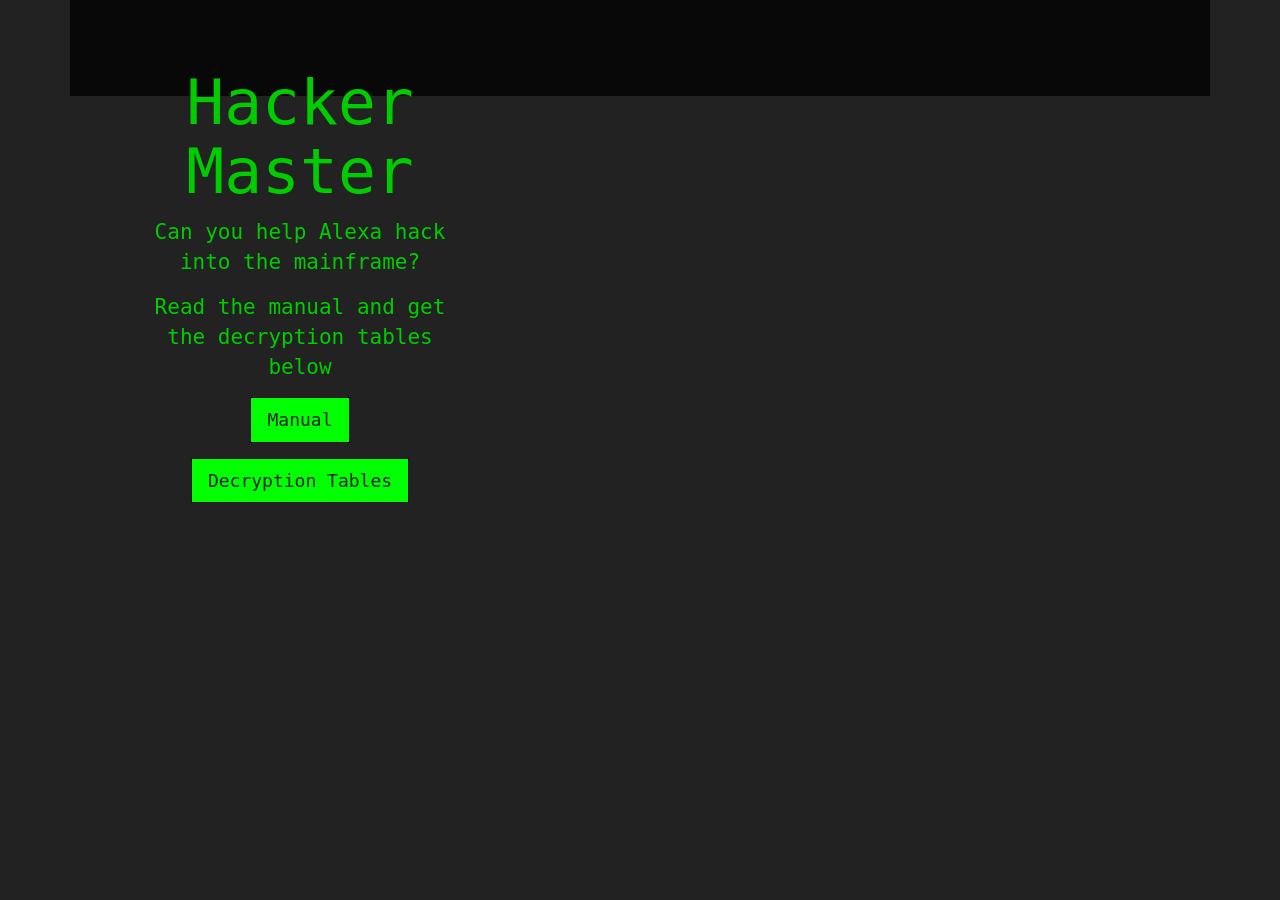
==== website/index.html @ a7579651 "ready to go" ====
<!doctype html>
<html lang="en">
  <head>
    <title>Hacker Master</title>
    <!-- Required meta tags -->
    <meta charset="utf-8">
    <meta name="viewport" content="width=device-width, initial-scale=1, shrink-to-fit=no">

    <!-- Bootstrap CSS -->
    <!--<link rel="stylesheet" href="https://maxcdn.bootstrapcdn.com/bootstrap/4.0.0-beta.2/css/bootstrap.min.css" integrity="sha384-PsH8R72JQ3SOdhVi3uxftmaW6Vc51MKb0q5P2rRUpPvrszuE4W1povHYgTpBfshb" crossorigin="anonymous">-->
    <link href="css/hacker.css" rel="stylesheet">
  </head>
  <body>
    <div class="container">
        <!-- Jumbotron -->
        <div class="jumbotron">
          <div class="col-md-4 text-center"> 
            <h1>Hacker Master</h1>
            <p>Can you help Alexa hack into the mainframe?</p>
            <p>Read the manual and get the decryption tables below</p>
            <p> 
                <a class="btn btn-lg btn-primary" href="https://s3.amazonaws.com/playhackermaster.com/manual.pdf" role="button">Manual</a>
            </p>
            <p> 
                <a class="btn btn-lg btn-primary" href="https://s3.amazonaws.com/playhackermaster.com/decryption_tables.png" role="button">Decryption Tables</a>
            </p>

          </div>
        </div>

    </div>

    <!-- Optional JavaScript -->
    <!-- jQuery first, then Popper.js, then Bootstrap JS -->
    <script src="https://code.jquery.com/jquery-3.2.1.slim.min.js" integrity="sha384-KJ3o2DKtIkvYIK3UENzmM7KCkRr/rE9/Qpg6aAZGJwFDMVNA/GpGFF93hXpG5KkN" crossorigin="anonymous"></script>
    <script src="https://cdnjs.cloudflare.com/ajax/libs/popper.js/1.12.3/umd/popper.min.js" integrity="sha384-vFJXuSJphROIrBnz7yo7oB41mKfc8JzQZiCq4NCceLEaO4IHwicKwpJf9c9IpFgh" crossorigin="anonymous"></script>
    <script src="https://maxcdn.bootstrapcdn.com/bootstrap/4.0.0-beta.2/js/bootstrap.min.js" integrity="sha384-alpBpkh1PFOepccYVYDB4do5UnbKysX5WZXm3XxPqe5iKTfUKjNkCk9SaVuEZflJ" crossorigin="anonymous"></script>
  </body>
</html>
---- website/css/hacker.css ----
html{font-family:sans-serif;-ms-text-size-adjust:100%;-webkit-text-size-adjust:100%}
body{margin:0}
article,aside,details,figcaption,figure,footer,header,hgroup,main,menu,nav,section,summary{display:block}
audio,canvas,progress,video{display:inline-block;vertical-align:baseline}
audio:not([controls]){display:none;height:0}
[hidden],template{display:none}
a{background-color:transparent}
a:active,a:hover{outline:0}
abbr[title]{border-bottom:1px dotted}
b,strong{font-weight:bold}
dfn{font-style:italic}
h1{font-size:2em;margin:.67em 0}
mark{background:#ff0;color:#000}
small{font-size:80%}
sub,sup{font-size:75%;line-height:0;position:relative;vertical-align:baseline}
sup{top:-0.5em}
sub{bottom:-0.25em}
img{border:0}
svg:not(:root){overflow:hidden}
figure{margin:1em 40px}
hr{-moz-box-sizing:content-box;box-sizing:content-box;height:0}
pre{overflow:auto}
code,kbd,pre,samp{font-family:monospace,monospace;font-size:1em}
button,input,optgroup,select,textarea{color:inherit;font:inherit;margin:0}
button{overflow:visible}
button,select{text-transform:none}
button,html input[type="button"],input[type="reset"],input[type="submit"]{-webkit-appearance:button;cursor:pointer}
button[disabled],html input[disabled]{cursor:default}
button::-moz-focus-inner,input::-moz-focus-inner{border:0;padding:0}
input{line-height:normal}
input[type="checkbox"],input[type="radio"]{box-sizing:border-box;padding:0}
input[type="number"]::-webkit-inner-spin-button,input[type="number"]::-webkit-outer-spin-button{height:auto}
input[type="search"]{-webkit-appearance:textfield;-moz-box-sizing:content-box;-webkit-box-sizing:content-box;box-sizing:content-box}
input[type="search"]::-webkit-search-cancel-button,input[type="search"]::-webkit-search-decoration{-webkit-appearance:none}
fieldset{border:1px solid #c0c0c0;margin:0 2px;padding:.35em .625em .75em}
legend{border:0;padding:0}
textarea{overflow:auto}
optgroup{font-weight:bold}
table{border-collapse:collapse;border-spacing:0}
td,th{padding:0}
@media print{*,*:before,*:after{background:transparent !important;color:#000 !important;box-shadow:none !important;text-shadow:none !important} a,a:visited{text-decoration:underline} a[href]:after{content:" (" attr(href) ")"} abbr[title]:after{content:" (" attr(title) ")"} a[href^="#"]:after,a[href^="javascript:"]:after{content:""} pre,blockquote{border:1px solid #999;page-break-inside:avoid} thead{display:table-header-group} tr,img{page-break-inside:avoid} img{max-width:100% !important} p,h2,h3{orphans:3;widows:3} h2,h3{page-break-after:avoid} select{background:#fff !important} .navbar{display:none} .btn>.caret,.dropup>.btn>.caret{border-top-color:#000 !important} .label{border:1px solid #000} .table{border-collapse:collapse !important}.table td,.table th{background-color:#fff !important} .table-bordered th,.table-bordered td{border:1px solid #ddd !important}}@font-face{font-family:'Glyphicons Halflings';src:url('../fonts/glyphicons-halflings-regular.eot');src:url('../fonts/glyphicons-halflings-regular.eot?#iefix') format('embedded-opentype'),url('../fonts/glyphicons-halflings-regular.woff2') format('woff2'),url('../fonts/glyphicons-halflings-regular.woff') format('woff'),url('../fonts/glyphicons-halflings-regular.ttf') format('truetype'),url('../fonts/glyphicons-halflings-regular.svg#glyphicons_halflingsregular') format('svg')}.glyphicon{position:relative;top:1px;display:inline-block;font-family:'Glyphicons Halflings';font-style:normal;font-weight:normal;line-height:1;-webkit-font-smoothing:antialiased;-moz-osx-font-smoothing:grayscale}
.glyphicon-asterisk:before{content:"\2a"}
.glyphicon-plus:before{content:"\2b"}
.glyphicon-euro:before,.glyphicon-eur:before{content:"\20ac"}
.glyphicon-minus:before{content:"\2212"}
.glyphicon-cloud:before{content:"\2601"}
.glyphicon-envelope:before{content:"\2709"}
.glyphicon-pencil:before{content:"\270f"}
.glyphicon-glass:before{content:"\e001"}
.glyphicon-music:before{content:"\e002"}
.glyphicon-search:before{content:"\e003"}
.glyphicon-heart:before{content:"\e005"}
.glyphicon-star:before{content:"\e006"}
.glyphicon-star-empty:before{content:"\e007"}
.glyphicon-user:before{content:"\e008"}
.glyphicon-film:before{content:"\e009"}
.glyphicon-th-large:before{content:"\e010"}
.glyphicon-th:before{content:"\e011"}
.glyphicon-th-list:before{content:"\e012"}
.glyphicon-ok:before{content:"\e013"}
.glyphicon-remove:before{content:"\e014"}
.glyphicon-zoom-in:before{content:"\e015"}
.glyphicon-zoom-out:before{content:"\e016"}
.glyphicon-off:before{content:"\e017"}
.glyphicon-signal:before{content:"\e018"}
.glyphicon-cog:before{content:"\e019"}
.glyphicon-trash:before{content:"\e020"}
.glyphicon-home:before{content:"\e021"}
.glyphicon-file:before{content:"\e022"}
.glyphicon-time:before{content:"\e023"}
.glyphicon-road:before{content:"\e024"}
.glyphicon-download-alt:before{content:"\e025"}
.glyphicon-download:before{content:"\e026"}
.glyphicon-upload:before{content:"\e027"}
.glyphicon-inbox:before{content:"\e028"}
.glyphicon-play-circle:before{content:"\e029"}
.glyphicon-repeat:before{content:"\e030"}
.glyphicon-refresh:before{content:"\e031"}
.glyphicon-list-alt:before{content:"\e032"}
.glyphicon-lock:before{content:"\e033"}
.glyphicon-flag:before{content:"\e034"}
.glyphicon-headphones:before{content:"\e035"}
.glyphicon-volume-off:before{content:"\e036"}
.glyphicon-volume-down:before{content:"\e037"}
.glyphicon-volume-up:before{content:"\e038"}
.glyphicon-qrcode:before{content:"\e039"}
.glyphicon-barcode:before{content:"\e040"}
.glyphicon-tag:before{content:"\e041"}
.glyphicon-tags:before{content:"\e042"}
.glyphicon-book:before{content:"\e043"}
.glyphicon-bookmark:before{content:"\e044"}
.glyphicon-print:before{content:"\e045"}
.glyphicon-camera:before{content:"\e046"}
.glyphicon-font:before{content:"\e047"}
.glyphicon-bold:before{content:"\e048"}
.glyphicon-italic:before{content:"\e049"}
.glyphicon-text-height:before{content:"\e050"}
.glyphicon-text-width:before{content:"\e051"}
.glyphicon-align-left:before{content:"\e052"}
.glyphicon-align-center:before{content:"\e053"}
.glyphicon-align-right:before{content:"\e054"}
.glyphicon-align-justify:before{content:"\e055"}
.glyphicon-list:before{content:"\e056"}
.glyphicon-indent-left:before{content:"\e057"}
.glyphicon-indent-right:before{content:"\e058"}
.glyphicon-facetime-video:before{content:"\e059"}
.glyphicon-picture:before{content:"\e060"}
.glyphicon-map-marker:before{content:"\e062"}
.glyphicon-adjust:before{content:"\e063"}
.glyphicon-tint:before{content:"\e064"}
.glyphicon-edit:before{content:"\e065"}
.glyphicon-share:before{content:"\e066"}
.glyphicon-check:before{content:"\e067"}
.glyphicon-move:before{content:"\e068"}
.glyphicon-step-backward:before{content:"\e069"}
.glyphicon-fast-backward:before{content:"\e070"}
.glyphicon-backward:before{content:"\e071"}
.glyphicon-play:before{content:"\e072"}
.glyphicon-pause:before{content:"\e073"}
.glyphicon-stop:before{content:"\e074"}
.glyphicon-forward:before{content:"\e075"}
.glyphicon-fast-forward:before{content:"\e076"}
.glyphicon-step-forward:before{content:"\e077"}
.glyphicon-eject:before{content:"\e078"}
.glyphicon-chevron-left:before{content:"\e079"}
.glyphicon-chevron-right:before{content:"\e080"}
.glyphicon-plus-sign:before{content:"\e081"}
.glyphicon-minus-sign:before{content:"\e082"}
.glyphicon-remove-sign:before{content:"\e083"}
.glyphicon-ok-sign:before{content:"\e084"}
.glyphicon-question-sign:before{content:"\e085"}
.glyphicon-info-sign:before{content:"\e086"}
.glyphicon-screenshot:before{content:"\e087"}
.glyphicon-remove-circle:before{content:"\e088"}
.glyphicon-ok-circle:before{content:"\e089"}
.glyphicon-ban-circle:before{content:"\e090"}
.glyphicon-arrow-left:before{content:"\e091"}
.glyphicon-arrow-right:before{content:"\e092"}
.glyphicon-arrow-up:before{content:"\e093"}
.glyphicon-arrow-down:before{content:"\e094"}
.glyphicon-share-alt:before{content:"\e095"}
.glyphicon-resize-full:before{content:"\e096"}
.glyphicon-resize-small:before{content:"\e097"}
.glyphicon-exclamation-sign:before{content:"\e101"}
.glyphicon-gift:before{content:"\e102"}
.glyphicon-leaf:before{content:"\e103"}
.glyphicon-fire:before{content:"\e104"}
.glyphicon-eye-open:before{content:"\e105"}
.glyphicon-eye-close:before{content:"\e106"}
.glyphicon-warning-sign:before{content:"\e107"}
.glyphicon-plane:before{content:"\e108"}
.glyphicon-calendar:before{content:"\e109"}
.glyphicon-random:before{content:"\e110"}
.glyphicon-comment:before{content:"\e111"}
.glyphicon-magnet:before{content:"\e112"}
.glyphicon-chevron-up:before{content:"\e113"}
.glyphicon-chevron-down:before{content:"\e114"}
.glyphicon-retweet:before{content:"\e115"}
.glyphicon-shopping-cart:before{content:"\e116"}
.glyphicon-folder-close:before{content:"\e117"}
.glyphicon-folder-open:before{content:"\e118"}
.glyphicon-resize-vertical:before{content:"\e119"}
.glyphicon-resize-horizontal:before{content:"\e120"}
.glyphicon-hdd:before{content:"\e121"}
.glyphicon-bullhorn:before{content:"\e122"}
.glyphicon-bell:before{content:"\e123"}
.glyphicon-certificate:before{content:"\e124"}
.glyphicon-thumbs-up:before{content:"\e125"}
.glyphicon-thumbs-down:before{content:"\e126"}
.glyphicon-hand-right:before{content:"\e127"}
.glyphicon-hand-left:before{content:"\e128"}
.glyphicon-hand-up:before{content:"\e129"}
.glyphicon-hand-down:before{content:"\e130"}
.glyphicon-circle-arrow-right:before{content:"\e131"}
.glyphicon-circle-arrow-left:before{content:"\e132"}
.glyphicon-circle-arrow-up:before{content:"\e133"}
.glyphicon-circle-arrow-down:before{content:"\e134"}
.glyphicon-globe:before{content:"\e135"}
.glyphicon-wrench:before{content:"\e136"}
.glyphicon-tasks:before{content:"\e137"}
.glyphicon-filter:before{content:"\e138"}
.glyphicon-briefcase:before{content:"\e139"}
.glyphicon-fullscreen:before{content:"\e140"}
.glyphicon-dashboard:before{content:"\e141"}
.glyphicon-paperclip:before{content:"\e142"}
.glyphicon-heart-empty:before{content:"\e143"}
.glyphicon-link:before{content:"\e144"}
.glyphicon-phone:before{content:"\e145"}
.glyphicon-pushpin:before{content:"\e146"}
.glyphicon-usd:before{content:"\e148"}
.glyphicon-gbp:before{content:"\e149"}
.glyphicon-sort:before{content:"\e150"}
.glyphicon-sort-by-alphabet:before{content:"\e151"}
.glyphicon-sort-by-alphabet-alt:before{content:"\e152"}
.glyphicon-sort-by-order:before{content:"\e153"}
.glyphicon-sort-by-order-alt:before{content:"\e154"}
.glyphicon-sort-by-attributes:before{content:"\e155"}
.glyphicon-sort-by-attributes-alt:before{content:"\e156"}
.glyphicon-unchecked:before{content:"\e157"}
.glyphicon-expand:before{content:"\e158"}
.glyphicon-collapse-down:before{content:"\e159"}
.glyphicon-collapse-up:before{content:"\e160"}
.glyphicon-log-in:before{content:"\e161"}
.glyphicon-flash:before{content:"\e162"}
.glyphicon-log-out:before{content:"\e163"}
.glyphicon-new-window:before{content:"\e164"}
.glyphicon-record:before{content:"\e165"}
.glyphicon-save:before{content:"\e166"}
.glyphicon-open:before{content:"\e167"}
.glyphicon-saved:before{content:"\e168"}
.glyphicon-import:before{content:"\e169"}
.glyphicon-export:before{content:"\e170"}
.glyphicon-send:before{content:"\e171"}
.glyphicon-floppy-disk:before{content:"\e172"}
.glyphicon-floppy-saved:before{content:"\e173"}
.glyphicon-floppy-remove:before{content:"\e174"}
.glyphicon-floppy-save:before{content:"\e175"}
.glyphicon-floppy-open:before{content:"\e176"}
.glyphicon-credit-card:before{content:"\e177"}
.glyphicon-transfer:before{content:"\e178"}
.glyphicon-cutlery:before{content:"\e179"}
.glyphicon-header:before{content:"\e180"}
.glyphicon-compressed:before{content:"\e181"}
.glyphicon-earphone:before{content:"\e182"}
.glyphicon-phone-alt:before{content:"\e183"}
.glyphicon-tower:before{content:"\e184"}
.glyphicon-stats:before{content:"\e185"}
.glyphicon-sd-video:before{content:"\e186"}
.glyphicon-hd-video:before{content:"\e187"}
.glyphicon-subtitles:before{content:"\e188"}
.glyphicon-sound-stereo:before{content:"\e189"}
.glyphicon-sound-dolby:before{content:"\e190"}
.glyphicon-sound-5-1:before{content:"\e191"}
.glyphicon-sound-6-1:before{content:"\e192"}
.glyphicon-sound-7-1:before{content:"\e193"}
.glyphicon-copyright-mark:before{content:"\e194"}
.glyphicon-registration-mark:before{content:"\e195"}
.glyphicon-cloud-download:before{content:"\e197"}
.glyphicon-cloud-upload:before{content:"\e198"}
.glyphicon-tree-conifer:before{content:"\e199"}
.glyphicon-tree-deciduous:before{content:"\e200"}
.glyphicon-cd:before{content:"\e201"}
.glyphicon-save-file:before{content:"\e202"}
.glyphicon-open-file:before{content:"\e203"}
.glyphicon-level-up:before{content:"\e204"}
.glyphicon-copy:before{content:"\e205"}
.glyphicon-paste:before{content:"\e206"}
.glyphicon-alert:before{content:"\e209"}
.glyphicon-equalizer:before{content:"\e210"}
.glyphicon-king:before{content:"\e211"}
.glyphicon-queen:before{content:"\e212"}
.glyphicon-pawn:before{content:"\e213"}
.glyphicon-bishop:before{content:"\e214"}
.glyphicon-knight:before{content:"\e215"}
.glyphicon-baby-formula:before{content:"\e216"}
.glyphicon-tent:before{content:"\26fa"}
.glyphicon-blackboard:before{content:"\e218"}
.glyphicon-bed:before{content:"\e219"}
.glyphicon-apple:before{content:"\f8ff"}
.glyphicon-erase:before{content:"\e221"}
.glyphicon-hourglass:before{content:"\231b"}
.glyphicon-lamp:before{content:"\e223"}
.glyphicon-duplicate:before{content:"\e224"}
.glyphicon-piggy-bank:before{content:"\e225"}
.glyphicon-scissors:before{content:"\e226"}
.glyphicon-bitcoin:before{content:"\e227"}
.glyphicon-btc:before{content:"\e227"}
.glyphicon-xbt:before{content:"\e227"}
.glyphicon-yen:before{content:"\00a5"}
.glyphicon-jpy:before{content:"\00a5"}
.glyphicon-ruble:before{content:"\20bd"}
.glyphicon-rub:before{content:"\20bd"}
.glyphicon-scale:before{content:"\e230"}
.glyphicon-ice-lolly:before{content:"\e231"}
.glyphicon-ice-lolly-tasted:before{content:"\e232"}
.glyphicon-education:before{content:"\e233"}
.glyphicon-option-horizontal:before{content:"\e234"}
.glyphicon-option-vertical:before{content:"\e235"}
.glyphicon-menu-hamburger:before{content:"\e236"}
.glyphicon-modal-window:before{content:"\e237"}
.glyphicon-oil:before{content:"\e238"}
.glyphicon-grain:before{content:"\e239"}
.glyphicon-sunglasses:before{content:"\e240"}
.glyphicon-text-size:before{content:"\e241"}
.glyphicon-text-color:before{content:"\e242"}
.glyphicon-text-background:before{content:"\e243"}
.glyphicon-object-align-top:before{content:"\e244"}
.glyphicon-object-align-bottom:before{content:"\e245"}
.glyphicon-object-align-horizontal:before{content:"\e246"}
.glyphicon-object-align-left:before{content:"\e247"}
.glyphicon-object-align-vertical:before{content:"\e248"}
.glyphicon-object-align-right:before{content:"\e249"}
.glyphicon-triangle-right:before{content:"\e250"}
.glyphicon-triangle-left:before{content:"\e251"}
.glyphicon-triangle-bottom:before{content:"\e252"}
.glyphicon-triangle-top:before{content:"\e253"}
.glyphicon-console:before{content:"\e254"}
.glyphicon-superscript:before{content:"\e255"}
.glyphicon-subscript:before{content:"\e256"}
.glyphicon-menu-left:before{content:"\e257"}
.glyphicon-menu-right:before{content:"\e258"}
.glyphicon-menu-down:before{content:"\e259"}
.glyphicon-menu-up:before{content:"\e260"}
*{-webkit-box-sizing:border-box;-moz-box-sizing:border-box;box-sizing:border-box}
*:before,*:after{-webkit-box-sizing:border-box;-moz-box-sizing:border-box;box-sizing:border-box}
html{font-size:10px;-webkit-tap-highlight-color:rgba(0,0,0,0)}
body{font-family:Monospace;font-size:14px;line-height:1.428571429;color:#0c0;background-color:#222}
input,button,select,textarea{font-family:inherit;font-size:inherit;line-height:inherit}
a{color:#0f0;text-decoration:none}a:hover,a:focus{color:#00b300;text-decoration:underline}
a:focus{outline:thin dotted;outline:5px auto -webkit-focus-ring-color;outline-offset:-2px}
figure{margin:0}
img{vertical-align:middle}
.img-responsive,.thumbnail>img,.thumbnail a>img,.carousel-inner>.item>img,.carousel-inner>.item>a>img{display:block;max-width:100%;height:auto}
.img-rounded{border-radius:0}
.img-thumbnail{padding:4px;line-height:1.428571429;background-color:#222;border:1px solid #ddd;border-radius:0;-webkit-transition:all .2s ease-in-out;-o-transition:all .2s ease-in-out;transition:all .2s ease-in-out;display:inline-block;max-width:100%;height:auto}
.img-circle{border-radius:50%}
hr{margin-top:20px;margin-bottom:20px;border:0;border-top:1px solid #3c3c3c}
.sr-only{position:absolute;width:1px;height:1px;margin:-1px;padding:0;overflow:hidden;clip:rect(0, 0, 0, 0);border:0}
.sr-only-focusable:active,.sr-only-focusable:focus{position:static;width:auto;height:auto;margin:0;overflow:visible;clip:auto}
[role="button"]{cursor:pointer}
h1,h2,h3,h4,h5,h6,.h1,.h2,.h3,.h4,.h5,.h6{font-family:Monospace;font-weight:500;line-height:1.1;color:inherit}h1 small,h2 small,h3 small,h4 small,h5 small,h6 small,.h1 small,.h2 small,.h3 small,.h4 small,.h5 small,.h6 small,h1 .small,h2 .small,h3 .small,h4 .small,h5 .small,h6 .small,.h1 .small,.h2 .small,.h3 .small,.h4 .small,.h5 .small,.h6 .small{font-weight:normal;line-height:1;color:#030}
h1,.h1,h2,.h2,h3,.h3{margin-top:20px;margin-bottom:10px}h1 small,.h1 small,h2 small,.h2 small,h3 small,.h3 small,h1 .small,.h1 .small,h2 .small,.h2 .small,h3 .small,.h3 .small{font-size:65%}
h4,.h4,h5,.h5,h6,.h6{margin-top:10px;margin-bottom:10px}h4 small,.h4 small,h5 small,.h5 small,h6 small,.h6 small,h4 .small,.h4 .small,h5 .small,.h5 .small,h6 .small,.h6 .small{font-size:75%}
h1,.h1{font-size:36px}
h2,.h2{font-size:30px}
h3,.h3{font-size:23px}
h4,.h4{font-size:17px}
h5,.h5{font-size:14px}
h6,.h6{font-size:11px}
p{margin:0 0 10px}
.lead{margin-bottom:20px;font-size:16px;font-weight:300;line-height:1.4}@media (min-width:768px){.lead{font-size:21px}}
small,.small{font-size:85%}
mark,.mark{background-color:#3c3c3c;padding:.2em}
.text-left{text-align:left}
.text-right{text-align:right}
.text-center{text-align:center}
.text-justify{text-align:justify}
.text-nowrap{white-space:nowrap}
.text-lowercase{text-transform:lowercase}
.text-uppercase{text-transform:uppercase}
.text-capitalize{text-transform:capitalize}
.text-muted{color:#030}
.text-primary{color:#0f0}a.text-primary:hover{color:#0c0}
.text-success{color:#0d0}a.text-success:hover{color:#0a0}
.text-info{color:#7d8cff}a.text-info:hover{color:#4a5fff}
.text-warning{color:#f4ff00}a.text-warning:hover{color:#c3cc00}
.text-danger{color:#d00}a.text-danger:hover{color:#a00}
.bg-primary{color:#fff;background-color:#0f0}a.bg-primary:hover{background-color:#0c0}
.bg-success{background-color:#3c3c3c}a.bg-success:hover{background-color:#222}
.bg-info{background-color:#3c3c3c}a.bg-info:hover{background-color:#222}
.bg-warning{background-color:#3c3c3c}a.bg-warning:hover{background-color:#222}
.bg-danger{background-color:#3c3c3c}a.bg-danger:hover{background-color:#222}
.page-header{padding-bottom:9px;margin:40px 0 20px;border-bottom:1px solid #030}
ul,ol{margin-top:0;margin-bottom:10px}ul ul,ol ul,ul ol,ol ol{margin-bottom:0}
.list-unstyled{padding-left:0;list-style:none}
.list-inline{padding-left:0;list-style:none;margin-left:-5px}.list-inline>li{display:inline-block;padding-left:5px;padding-right:5px}
dl{margin-top:0;margin-bottom:20px}
dt,dd{line-height:1.428571429}
dt{font-weight:bold}
dd{margin-left:0}
@media (min-width:768px){.dl-horizontal dt{float:left;width:160px;clear:left;text-align:right;overflow:hidden;text-overflow:ellipsis;white-space:nowrap} .dl-horizontal dd{margin-left:180px}}
abbr[title],abbr[data-original-title]{cursor:help;border-bottom:1px dotted #030}
.initialism{font-size:90%;text-transform:uppercase}
blockquote{padding:10px 20px;margin:0 0 20px;font-size:17.5px;border-left:5px solid #030}blockquote p:last-child,blockquote ul:last-child,blockquote ol:last-child{margin-bottom:0}
blockquote footer,blockquote small,blockquote .small{display:block;font-size:80%;line-height:1.428571429;color:#030}blockquote footer:before,blockquote small:before,blockquote .small:before{content:'\2014 \00A0'}
.blockquote-reverse,blockquote.pull-right{padding-right:15px;padding-left:0;border-right:5px solid #030;border-left:0;text-align:right}.blockquote-reverse footer:before,blockquote.pull-right footer:before,.blockquote-reverse small:before,blockquote.pull-right small:before,.blockquote-reverse .small:before,blockquote.pull-right .small:before{content:''}
.blockquote-reverse footer:after,blockquote.pull-right footer:after,.blockquote-reverse small:after,blockquote.pull-right small:after,.blockquote-reverse .small:after,blockquote.pull-right .small:after{content:'\00A0 \2014'}
address{margin-bottom:20px;font-style:normal;line-height:1.428571429}
code,kbd,pre,samp{font-family:Monospace}
code{padding:2px 4px;font-size:90%;color:#c7254e;background-color:#f9f2f4;border-radius:0}
kbd{padding:2px 4px;font-size:90%;color:#fff;background-color:#333;border-radius:0;box-shadow:inset 0 -1px 0 rgba(0,0,0,0.25)}kbd kbd{padding:0;font-size:100%;font-weight:bold;box-shadow:none}
pre{display:block;padding:9.5px;margin:0 0 10px;font-size:13px;line-height:1.428571429;word-break:break-all;word-wrap:break-word;color:#0c0;background-color:#f5f5f5;border:1px solid #ccc;border-radius:0}pre code{padding:0;font-size:inherit;color:inherit;white-space:pre-wrap;background-color:transparent;border-radius:0}
.pre-scrollable{max-height:340px;overflow-y:scroll}
.container{margin-right:auto;margin-left:auto;padding-left:15px;padding-right:15px}@media (min-width:768px){.container{width:750px}}@media (min-width:992px){.container{width:970px}}@media (min-width:1200px){.container{width:1170px}}
.container-fluid{margin-right:auto;margin-left:auto;padding-left:15px;padding-right:15px}
.row{margin-left:-15px;margin-right:-15px}
.col-xs-1, .col-sm-1, .col-md-1, .col-lg-1, .col-xs-2, .col-sm-2, .col-md-2, .col-lg-2, .col-xs-3, .col-sm-3, .col-md-3, .col-lg-3, .col-xs-4, .col-sm-4, .col-md-4, .col-lg-4, .col-xs-5, .col-sm-5, .col-md-5, .col-lg-5, .col-xs-6, .col-sm-6, .col-md-6, .col-lg-6, .col-xs-7, .col-sm-7, .col-md-7, .col-lg-7, .col-xs-8, .col-sm-8, .col-md-8, .col-lg-8, .col-xs-9, .col-sm-9, .col-md-9, .col-lg-9, .col-xs-10, .col-sm-10, .col-md-10, .col-lg-10, .col-xs-11, .col-sm-11, .col-md-11, .col-lg-11, .col-xs-12, .col-sm-12, .col-md-12, .col-lg-12{position:relative;min-height:1px;padding-left:15px;padding-right:15px}
.col-xs-1, .col-xs-2, .col-xs-3, .col-xs-4, .col-xs-5, .col-xs-6, .col-xs-7, .col-xs-8, .col-xs-9, .col-xs-10, .col-xs-11, .col-xs-12{float:left}
.col-xs-12{width:100%}
.col-xs-11{width:91.66666666666666%}
.col-xs-10{width:83.33333333333334%}
.col-xs-9{width:75%}
.col-xs-8{width:66.66666666666666%}
.col-xs-7{width:58.333333333333336%}
.col-xs-6{width:50%}
.col-xs-5{width:41.66666666666667%}
.col-xs-4{width:33.33333333333333%}
.col-xs-3{width:25%}
.col-xs-2{width:16.666666666666664%}
.col-xs-1{width:8.333333333333332%}
.col-xs-pull-12{right:100%}
.col-xs-pull-11{right:91.66666666666666%}
.col-xs-pull-10{right:83.33333333333334%}
.col-xs-pull-9{right:75%}
.col-xs-pull-8{right:66.66666666666666%}
.col-xs-pull-7{right:58.333333333333336%}
.col-xs-pull-6{right:50%}
.col-xs-pull-5{right:41.66666666666667%}
.col-xs-pull-4{right:33.33333333333333%}
.col-xs-pull-3{right:25%}
.col-xs-pull-2{right:16.666666666666664%}
.col-xs-pull-1{right:8.333333333333332%}
.col-xs-pull-0{right:auto}
.col-xs-push-12{left:100%}
.col-xs-push-11{left:91.66666666666666%}
.col-xs-push-10{left:83.33333333333334%}
.col-xs-push-9{left:75%}
.col-xs-push-8{left:66.66666666666666%}
.col-xs-push-7{left:58.333333333333336%}
.col-xs-push-6{left:50%}
.col-xs-push-5{left:41.66666666666667%}
.col-xs-push-4{left:33.33333333333333%}
.col-xs-push-3{left:25%}
.col-xs-push-2{left:16.666666666666664%}
.col-xs-push-1{left:8.333333333333332%}
.col-xs-push-0{left:auto}
.col-xs-offset-12{margin-left:100%}
.col-xs-offset-11{margin-left:91.66666666666666%}
.col-xs-offset-10{margin-left:83.33333333333334%}
.col-xs-offset-9{margin-left:75%}
.col-xs-offset-8{margin-left:66.66666666666666%}
.col-xs-offset-7{margin-left:58.333333333333336%}
.col-xs-offset-6{margin-left:50%}
.col-xs-offset-5{margin-left:41.66666666666667%}
.col-xs-offset-4{margin-left:33.33333333333333%}
.col-xs-offset-3{margin-left:25%}
.col-xs-offset-2{margin-left:16.666666666666664%}
.col-xs-offset-1{margin-left:8.333333333333332%}
.col-xs-offset-0{margin-left:0}
@media (min-width:768px){.col-sm-1, .col-sm-2, .col-sm-3, .col-sm-4, .col-sm-5, .col-sm-6, .col-sm-7, .col-sm-8, .col-sm-9, .col-sm-10, .col-sm-11, .col-sm-12{float:left} .col-sm-12{width:100%} .col-sm-11{width:91.66666666666666%} .col-sm-10{width:83.33333333333334%} .col-sm-9{width:75%} .col-sm-8{width:66.66666666666666%} .col-sm-7{width:58.333333333333336%} .col-sm-6{width:50%} .col-sm-5{width:41.66666666666667%} .col-sm-4{width:33.33333333333333%} .col-sm-3{width:25%} .col-sm-2{width:16.666666666666664%} .col-sm-1{width:8.333333333333332%} .col-sm-pull-12{right:100%} .col-sm-pull-11{right:91.66666666666666%} .col-sm-pull-10{right:83.33333333333334%} .col-sm-pull-9{right:75%} .col-sm-pull-8{right:66.66666666666666%} .col-sm-pull-7{right:58.333333333333336%} .col-sm-pull-6{right:50%} .col-sm-pull-5{right:41.66666666666667%} .col-sm-pull-4{right:33.33333333333333%} .col-sm-pull-3{right:25%} .col-sm-pull-2{right:16.666666666666664%} .col-sm-pull-1{right:8.333333333333332%} .col-sm-pull-0{right:auto} .col-sm-push-12{left:100%} .col-sm-push-11{left:91.66666666666666%} .col-sm-push-10{left:83.33333333333334%} .col-sm-push-9{left:75%} .col-sm-push-8{left:66.66666666666666%} .col-sm-push-7{left:58.333333333333336%} .col-sm-push-6{left:50%} .col-sm-push-5{left:41.66666666666667%} .col-sm-push-4{left:33.33333333333333%} .col-sm-push-3{left:25%} .col-sm-push-2{left:16.666666666666664%} .col-sm-push-1{left:8.333333333333332%} .col-sm-push-0{left:auto} .col-sm-offset-12{margin-left:100%} .col-sm-offset-11{margin-left:91.66666666666666%} .col-sm-offset-10{margin-left:83.33333333333334%} .col-sm-offset-9{margin-left:75%} .col-sm-offset-8{margin-left:66.66666666666666%} .col-sm-offset-7{margin-left:58.333333333333336%} .col-sm-offset-6{margin-left:50%} .col-sm-offset-5{margin-left:41.66666666666667%} .col-sm-offset-4{margin-left:33.33333333333333%} .col-sm-offset-3{margin-left:25%} .col-sm-offset-2{margin-left:16.666666666666664%} .col-sm-offset-1{margin-left:8.333333333333332%} .col-sm-offset-0{margin-left:0}}@media (min-width:992px){.col-md-1, .col-md-2, .col-md-3, .col-md-4, .col-md-5, .col-md-6, .col-md-7, .col-md-8, .col-md-9, .col-md-10, .col-md-11, .col-md-12{float:left} .col-md-12{width:100%} .col-md-11{width:91.66666666666666%} .col-md-10{width:83.33333333333334%} .col-md-9{width:75%} .col-md-8{width:66.66666666666666%} .col-md-7{width:58.333333333333336%} .col-md-6{width:50%} .col-md-5{width:41.66666666666667%} .col-md-4{width:33.33333333333333%} .col-md-3{width:25%} .col-md-2{width:16.666666666666664%} .col-md-1{width:8.333333333333332%} .col-md-pull-12{right:100%} .col-md-pull-11{right:91.66666666666666%} .col-md-pull-10{right:83.33333333333334%} .col-md-pull-9{right:75%} .col-md-pull-8{right:66.66666666666666%} .col-md-pull-7{right:58.333333333333336%} .col-md-pull-6{right:50%} .col-md-pull-5{right:41.66666666666667%} .col-md-pull-4{right:33.33333333333333%} .col-md-pull-3{right:25%} .col-md-pull-2{right:16.666666666666664%} .col-md-pull-1{right:8.333333333333332%} .col-md-pull-0{right:auto} .col-md-push-12{left:100%} .col-md-push-11{left:91.66666666666666%} .col-md-push-10{left:83.33333333333334%} .col-md-push-9{left:75%} .col-md-push-8{left:66.66666666666666%} .col-md-push-7{left:58.333333333333336%} .col-md-push-6{left:50%} .col-md-push-5{left:41.66666666666667%} .col-md-push-4{left:33.33333333333333%} .col-md-push-3{left:25%} .col-md-push-2{left:16.666666666666664%} .col-md-push-1{left:8.333333333333332%} .col-md-push-0{left:auto} .col-md-offset-12{margin-left:100%} .col-md-offset-11{margin-left:91.66666666666666%} .col-md-offset-10{margin-left:83.33333333333334%} .col-md-offset-9{margin-left:75%} .col-md-offset-8{margin-left:66.66666666666666%} .col-md-offset-7{margin-left:58.333333333333336%} .col-md-offset-6{margin-left:50%} .col-md-offset-5{margin-left:41.66666666666667%} .col-md-offset-4{margin-left:33.33333333333333%} .col-md-offset-3{margin-left:25%} .col-md-offset-2{margin-left:16.666666666666664%} .col-md-offset-1{margin-left:8.333333333333332%} .col-md-offset-0{margin-left:0}}@media (min-width:1200px){.col-lg-1, .col-lg-2, .col-lg-3, .col-lg-4, .col-lg-5, .col-lg-6, .col-lg-7, .col-lg-8, .col-lg-9, .col-lg-10, .col-lg-11, .col-lg-12{float:left} .col-lg-12{width:100%} .col-lg-11{width:91.66666666666666%} .col-lg-10{width:83.33333333333334%} .col-lg-9{width:75%} .col-lg-8{width:66.66666666666666%} .col-lg-7{width:58.333333333333336%} .col-lg-6{width:50%} .col-lg-5{width:41.66666666666667%} .col-lg-4{width:33.33333333333333%} .col-lg-3{width:25%} .col-lg-2{width:16.666666666666664%} .col-lg-1{width:8.333333333333332%} .col-lg-pull-12{right:100%} .col-lg-pull-11{right:91.66666666666666%} .col-lg-pull-10{right:83.33333333333334%} .col-lg-pull-9{right:75%} .col-lg-pull-8{right:66.66666666666666%} .col-lg-pull-7{right:58.333333333333336%} .col-lg-pull-6{right:50%} .col-lg-pull-5{right:41.66666666666667%} .col-lg-pull-4{right:33.33333333333333%} .col-lg-pull-3{right:25%} .col-lg-pull-2{right:16.666666666666664%} .col-lg-pull-1{right:8.333333333333332%} .col-lg-pull-0{right:auto} .col-lg-push-12{left:100%} .col-lg-push-11{left:91.66666666666666%} .col-lg-push-10{left:83.33333333333334%} .col-lg-push-9{left:75%} .col-lg-push-8{left:66.66666666666666%} .col-lg-push-7{left:58.333333333333336%} .col-lg-push-6{left:50%} .col-lg-push-5{left:41.66666666666667%} .col-lg-push-4{left:33.33333333333333%} .col-lg-push-3{left:25%} .col-lg-push-2{left:16.666666666666664%} .col-lg-push-1{left:8.333333333333332%} .col-lg-push-0{left:auto} .col-lg-offset-12{margin-left:100%} .col-lg-offset-11{margin-left:91.66666666666666%} .col-lg-offset-10{margin-left:83.33333333333334%} .col-lg-offset-9{margin-left:75%} .col-lg-offset-8{margin-left:66.66666666666666%} .col-lg-offset-7{margin-left:58.333333333333336%} .col-lg-offset-6{margin-left:50%} .col-lg-offset-5{margin-left:41.66666666666667%} .col-lg-offset-4{margin-left:33.33333333333333%} .col-lg-offset-3{margin-left:25%} .col-lg-offset-2{margin-left:16.666666666666664%} .col-lg-offset-1{margin-left:8.333333333333332%} .col-lg-offset-0{margin-left:0}}table{background-color:transparent}
caption{padding-top:8px;padding-bottom:8px;color:#030;text-align:left}
th{text-align:left}
.table{width:100%;max-width:100%;margin-bottom:20px}.table>thead>tr>th,.table>tbody>tr>th,.table>tfoot>tr>th,.table>thead>tr>td,.table>tbody>tr>td,.table>tfoot>tr>td{padding:8px;line-height:1.428571429;vertical-align:top;border-top:1px solid #444}
.table>thead>tr>th{vertical-align:bottom;border-bottom:2px solid #444}
.table>caption+thead>tr:first-child>th,.table>colgroup+thead>tr:first-child>th,.table>thead:first-child>tr:first-child>th,.table>caption+thead>tr:first-child>td,.table>colgroup+thead>tr:first-child>td,.table>thead:first-child>tr:first-child>td{border-top:0}
.table>tbody+tbody{border-top:2px solid #444}
.table .table{background-color:#222}
.table-condensed>thead>tr>th,.table-condensed>tbody>tr>th,.table-condensed>tfoot>tr>th,.table-condensed>thead>tr>td,.table-condensed>tbody>tr>td,.table-condensed>tfoot>tr>td{padding:5px}
.table-bordered{border:1px solid #444}.table-bordered>thead>tr>th,.table-bordered>tbody>tr>th,.table-bordered>tfoot>tr>th,.table-bordered>thead>tr>td,.table-bordered>tbody>tr>td,.table-bordered>tfoot>tr>td{border:1px solid #444}
.table-bordered>thead>tr>th,.table-bordered>thead>tr>td{border-bottom-width:2px}
.table-striped>tbody>tr:nth-of-type(odd){background-color:#080808}
.table-hover>tbody>tr:hover{background-color:#030}
table col[class*="col-"]{position:static;float:none;display:table-column}
table td[class*="col-"],table th[class*="col-"]{position:static;float:none;display:table-cell}
.table>thead>tr>td.active,.table>tbody>tr>td.active,.table>tfoot>tr>td.active,.table>thead>tr>th.active,.table>tbody>tr>th.active,.table>tfoot>tr>th.active,.table>thead>tr.active>td,.table>tbody>tr.active>td,.table>tfoot>tr.active>td,.table>thead>tr.active>th,.table>tbody>tr.active>th,.table>tfoot>tr.active>th{background-color:#030}
.table-hover>tbody>tr>td.active:hover,.table-hover>tbody>tr>th.active:hover,.table-hover>tbody>tr.active:hover>td,.table-hover>tbody>tr:hover>.active,.table-hover>tbody>tr.active:hover>th{background-color:#001900}
.table>thead>tr>td.success,.table>tbody>tr>td.success,.table>tfoot>tr>td.success,.table>thead>tr>th.success,.table>tbody>tr>th.success,.table>tfoot>tr>th.success,.table>thead>tr.success>td,.table>tbody>tr.success>td,.table>tfoot>tr.success>td,.table>thead>tr.success>th,.table>tbody>tr.success>th,.table>tfoot>tr.success>th{background-color:#3c3c3c}
.table-hover>tbody>tr>td.success:hover,.table-hover>tbody>tr>th.success:hover,.table-hover>tbody>tr.success:hover>td,.table-hover>tbody>tr:hover>.success,.table-hover>tbody>tr.success:hover>th{background-color:#2f2f2f}
.table>thead>tr>td.info,.table>tbody>tr>td.info,.table>tfoot>tr>td.info,.table>thead>tr>th.info,.table>tbody>tr>th.info,.table>tfoot>tr>th.info,.table>thead>tr.info>td,.table>tbody>tr.info>td,.table>tfoot>tr.info>td,.table>thead>tr.info>th,.table>tbody>tr.info>th,.table>tfoot>tr.info>th{background-color:#3c3c3c}
.table-hover>tbody>tr>td.info:hover,.table-hover>tbody>tr>th.info:hover,.table-hover>tbody>tr.info:hover>td,.table-hover>tbody>tr:hover>.info,.table-hover>tbody>tr.info:hover>th{background-color:#2f2f2f}
.table>thead>tr>td.warning,.table>tbody>tr>td.warning,.table>tfoot>tr>td.warning,.table>thead>tr>th.warning,.table>tbody>tr>th.warning,.table>tfoot>tr>th.warning,.table>thead>tr.warning>td,.table>tbody>tr.warning>td,.table>tfoot>tr.warning>td,.table>thead>tr.warning>th,.table>tbody>tr.warning>th,.table>tfoot>tr.warning>th{background-color:#3c3c3c}
.table-hover>tbody>tr>td.warning:hover,.table-hover>tbody>tr>th.warning:hover,.table-hover>tbody>tr.warning:hover>td,.table-hover>tbody>tr:hover>.warning,.table-hover>tbody>tr.warning:hover>th{background-color:#2f2f2f}
.table>thead>tr>td.danger,.table>tbody>tr>td.danger,.table>tfoot>tr>td.danger,.table>thead>tr>th.danger,.table>tbody>tr>th.danger,.table>tfoot>tr>th.danger,.table>thead>tr.danger>td,.table>tbody>tr.danger>td,.table>tfoot>tr.danger>td,.table>thead>tr.danger>th,.table>tbody>tr.danger>th,.table>tfoot>tr.danger>th{background-color:#3c3c3c}
.table-hover>tbody>tr>td.danger:hover,.table-hover>tbody>tr>th.danger:hover,.table-hover>tbody>tr.danger:hover>td,.table-hover>tbody>tr:hover>.danger,.table-hover>tbody>tr.danger:hover>th{background-color:#2f2f2f}
.table-responsive{overflow-x:auto;min-height:.01%}@media screen and (max-width:767px){.table-responsive{width:100%;margin-bottom:15px;overflow-y:hidden;-ms-overflow-style:-ms-autohiding-scrollbar;border:1px solid #444}.table-responsive>.table{margin-bottom:0}.table-responsive>.table>thead>tr>th,.table-responsive>.table>tbody>tr>th,.table-responsive>.table>tfoot>tr>th,.table-responsive>.table>thead>tr>td,.table-responsive>.table>tbody>tr>td,.table-responsive>.table>tfoot>tr>td{white-space:nowrap} .table-responsive>.table-bordered{border:0}.table-responsive>.table-bordered>thead>tr>th:first-child,.table-responsive>.table-bordered>tbody>tr>th:first-child,.table-responsive>.table-bordered>tfoot>tr>th:first-child,.table-responsive>.table-bordered>thead>tr>td:first-child,.table-responsive>.table-bordered>tbody>tr>td:first-child,.table-responsive>.table-bordered>tfoot>tr>td:first-child{border-left:0} .table-responsive>.table-bordered>thead>tr>th:last-child,.table-responsive>.table-bordered>tbody>tr>th:last-child,.table-responsive>.table-bordered>tfoot>tr>th:last-child,.table-responsive>.table-bordered>thead>tr>td:last-child,.table-responsive>.table-bordered>tbody>tr>td:last-child,.table-responsive>.table-bordered>tfoot>tr>td:last-child{border-right:0} .table-responsive>.table-bordered>tbody>tr:last-child>th,.table-responsive>.table-bordered>tfoot>tr:last-child>th,.table-responsive>.table-bordered>tbody>tr:last-child>td,.table-responsive>.table-bordered>tfoot>tr:last-child>td{border-bottom:0}}
fieldset{padding:0;margin:0;border:0;min-width:0}
legend{display:block;width:100%;padding:0;margin-bottom:20px;font-size:21px;line-height:inherit;color:#0c0;border:0;border-bottom:1px solid #e5e5e5}
label{display:inline-block;max-width:100%;margin-bottom:5px;font-weight:bold}
input[type="search"]{-webkit-box-sizing:border-box;-moz-box-sizing:border-box;box-sizing:border-box}
input[type="radio"],input[type="checkbox"]{margin:4px 0 0;margin-top:1px \9;line-height:normal}
input[type="file"]{display:block}
input[type="range"]{display:block;width:100%}
select[multiple],select[size]{height:auto}
input[type="file"]:focus,input[type="radio"]:focus,input[type="checkbox"]:focus{outline:thin dotted;outline:5px auto -webkit-focus-ring-color;outline-offset:-2px}
output{display:block;padding-top:7px;font-size:14px;line-height:1.428571429;color:#090}
.form-control{display:block;width:100%;height:34px;padding:6px 12px;font-size:14px;line-height:1.428571429;color:#090;background-color:#000;background-image:none;border:1px solid #444;border-radius:0;-webkit-box-shadow:inset 0 1px 1px rgba(0,0,0,0.075);box-shadow:inset 0 1px 1px rgba(0,0,0,0.075);-webkit-transition:border-color ease-in-out .15s, box-shadow ease-in-out .15s;-o-transition:border-color ease-in-out .15s, box-shadow ease-in-out .15s;transition:border-color ease-in-out .15s, box-shadow ease-in-out .15s}.form-control:focus{border-color:#0f0;outline:0;-webkit-box-shadow:inset 0 1px 1px rgba(0,0,0,.075), 0 0 8px rgba(0, 255, 0, 0.6);box-shadow:inset 0 1px 1px rgba(0,0,0,.075), 0 0 8px rgba(0, 255, 0, 0.6)}
.form-control::-moz-placeholder{color:#060;opacity:1}
.form-control:-ms-input-placeholder{color:#060}
.form-control::-webkit-input-placeholder{color:#060}
.form-control[disabled],.form-control[readonly],fieldset[disabled] .form-control{background-color:#030;opacity:1}
.form-control[disabled],fieldset[disabled] .form-control{cursor:not-allowed}
textarea.form-control{height:auto}
input[type="search"]{-webkit-appearance:none}
@media screen and (-webkit-min-device-pixel-ratio:0){input[type="date"],input[type="time"],input[type="datetime-local"],input[type="month"]{line-height:34px}input[type="date"].input-sm,input[type="time"].input-sm,input[type="datetime-local"].input-sm,input[type="month"].input-sm,.input-group-sm input[type="date"],.input-group-sm input[type="time"],.input-group-sm input[type="datetime-local"],.input-group-sm input[type="month"]{line-height:30px} input[type="date"].input-lg,input[type="time"].input-lg,input[type="datetime-local"].input-lg,input[type="month"].input-lg,.input-group-lg input[type="date"],.input-group-lg input[type="time"],.input-group-lg input[type="datetime-local"],.input-group-lg input[type="month"]{line-height:45px}}.form-group{margin-bottom:15px}
.radio,.checkbox{position:relative;display:block;margin-top:10px;margin-bottom:10px}.radio label,.checkbox label{min-height:20px;padding-left:20px;margin-bottom:0;font-weight:normal;cursor:pointer}
.radio input[type="radio"],.radio-inline input[type="radio"],.checkbox input[type="checkbox"],.checkbox-inline input[type="checkbox"]{position:absolute;margin-left:-20px;margin-top:4px \9}
.radio+.radio,.checkbox+.checkbox{margin-top:-5px}
.radio-inline,.checkbox-inline{position:relative;display:inline-block;padding-left:20px;margin-bottom:0;vertical-align:middle;font-weight:normal;cursor:pointer}
.radio-inline+.radio-inline,.checkbox-inline+.checkbox-inline{margin-top:0;margin-left:10px}
input[type="radio"][disabled],input[type="checkbox"][disabled],input[type="radio"].disabled,input[type="checkbox"].disabled,fieldset[disabled] input[type="radio"],fieldset[disabled] input[type="checkbox"]{cursor:not-allowed}
.radio-inline.disabled,.checkbox-inline.disabled,fieldset[disabled] .radio-inline,fieldset[disabled] .checkbox-inline{cursor:not-allowed}
.radio.disabled label,.checkbox.disabled label,fieldset[disabled] .radio label,fieldset[disabled] .checkbox label{cursor:not-allowed}
.form-control-static{padding-top:7px;padding-bottom:7px;margin-bottom:0;min-height:34px}.form-control-static.input-lg,.form-control-static.input-sm{padding-left:0;padding-right:0}
.input-sm{height:30px;padding:5px 10px;font-size:12px;line-height:1.5;border-radius:0}select.input-sm{height:30px;line-height:30px}
textarea.input-sm,select[multiple].input-sm{height:auto}
.form-group-sm .form-control{height:30px;padding:5px 10px;font-size:12px;line-height:1.5;border-radius:0}select.form-group-sm .form-control{height:30px;line-height:30px}
textarea.form-group-sm .form-control,select[multiple].form-group-sm .form-control{height:auto}
.form-group-sm .form-control-static{height:30px;padding:5px 10px;font-size:12px;line-height:1.5;min-height:32px}
.input-lg{height:45px;padding:10px 16px;font-size:18px;line-height:1.33;border-radius:0}select.input-lg{height:45px;line-height:45px}
textarea.input-lg,select[multiple].input-lg{height:auto}
.form-group-lg .form-control{height:45px;padding:10px 16px;font-size:18px;line-height:1.33;border-radius:0}select.form-group-lg .form-control{height:45px;line-height:45px}
textarea.form-group-lg .form-control,select[multiple].form-group-lg .form-control{height:auto}
.form-group-lg .form-control-static{height:45px;padding:10px 16px;font-size:18px;line-height:1.33;min-height:38px}
.has-feedback{position:relative}.has-feedback .form-control{padding-right:42.5px}
.form-control-feedback{position:absolute;top:0;right:0;z-index:2;display:block;width:34px;height:34px;line-height:34px;text-align:center;pointer-events:none}
.input-lg+.form-control-feedback{width:45px;height:45px;line-height:45px}
.input-sm+.form-control-feedback{width:30px;height:30px;line-height:30px}
.has-success .help-block,.has-success .control-label,.has-success .radio,.has-success .checkbox,.has-success .radio-inline,.has-success .checkbox-inline,.has-success.radio label,.has-success.checkbox label,.has-success.radio-inline label,.has-success.checkbox-inline label{color:#0d0}
.has-success .form-control{border-color:#0d0;-webkit-box-shadow:inset 0 1px 1px rgba(0,0,0,0.075);box-shadow:inset 0 1px 1px rgba(0,0,0,0.075)}.has-success .form-control:focus{border-color:#0a0;-webkit-box-shadow:inset 0 1px 1px rgba(0,0,0,0.075),0 0 6px #4f4;box-shadow:inset 0 1px 1px rgba(0,0,0,0.075),0 0 6px #4f4}
.has-success .input-group-addon{color:#0d0;border-color:#0d0;background-color:#3c3c3c}
.has-success .form-control-feedback{color:#0d0}
.has-warning .help-block,.has-warning .control-label,.has-warning .radio,.has-warning .checkbox,.has-warning .radio-inline,.has-warning .checkbox-inline,.has-warning.radio label,.has-warning.checkbox label,.has-warning.radio-inline label,.has-warning.checkbox-inline label{color:#f4ff00}
.has-warning .form-control{border-color:#f4ff00;-webkit-box-shadow:inset 0 1px 1px rgba(0,0,0,0.075);box-shadow:inset 0 1px 1px rgba(0,0,0,0.075)}.has-warning .form-control:focus{border-color:#c3cc00;-webkit-box-shadow:inset 0 1px 1px rgba(0,0,0,0.075),0 0 6px #f8ff66;box-shadow:inset 0 1px 1px rgba(0,0,0,0.075),0 0 6px #f8ff66}
.has-warning .input-group-addon{color:#f4ff00;border-color:#f4ff00;background-color:#3c3c3c}
.has-warning .form-control-feedback{color:#f4ff00}
.has-error .help-block,.has-error .control-label,.has-error .radio,.has-error .checkbox,.has-error .radio-inline,.has-error .checkbox-inline,.has-error.radio label,.has-error.checkbox label,.has-error.radio-inline label,.has-error.checkbox-inline label{color:#d00}
.has-error .form-control{border-color:#d00;-webkit-box-shadow:inset 0 1px 1px rgba(0,0,0,0.075);box-shadow:inset 0 1px 1px rgba(0,0,0,0.075)}.has-error .form-control:focus{border-color:#a00;-webkit-box-shadow:inset 0 1px 1px rgba(0,0,0,0.075),0 0 6px #f44;box-shadow:inset 0 1px 1px rgba(0,0,0,0.075),0 0 6px #f44}
.has-error .input-group-addon{color:#d00;border-color:#d00;background-color:#3c3c3c}
.has-error .form-control-feedback{color:#d00}
.has-feedback label~.form-control-feedback{top:25px}
.has-feedback label.sr-only~.form-control-feedback{top:0}
.help-block{display:block;margin-top:5px;margin-bottom:10px;color:#4dff4d}
@media (min-width:768px){.form-inline .form-group{display:inline-block;margin-bottom:0;vertical-align:middle} .form-inline .form-control{display:inline-block;width:auto;vertical-align:middle} .form-inline .form-control-static{display:inline-block} .form-inline .input-group{display:inline-table;vertical-align:middle}.form-inline .input-group .input-group-addon,.form-inline .input-group .input-group-btn,.form-inline .input-group .form-control{width:auto} .form-inline .input-group>.form-control{width:100%} .form-inline .control-label{margin-bottom:0;vertical-align:middle} .form-inline .radio,.form-inline .checkbox{display:inline-block;margin-top:0;margin-bottom:0;vertical-align:middle}.form-inline .radio label,.form-inline .checkbox label{padding-left:0} .form-inline .radio input[type="radio"],.form-inline .checkbox input[type="checkbox"]{position:relative;margin-left:0} .form-inline .has-feedback .form-control-feedback{top:0}}
.form-horizontal .radio,.form-horizontal .checkbox,.form-horizontal .radio-inline,.form-horizontal .checkbox-inline{margin-top:0;margin-bottom:0;padding-top:7px}
.form-horizontal .radio,.form-horizontal .checkbox{min-height:27px}
.form-horizontal .form-group{margin-left:-15px;margin-right:-15px}
@media (min-width:768px){.form-horizontal .control-label{text-align:right;margin-bottom:0;padding-top:7px}}.form-horizontal .has-feedback .form-control-feedback{right:15px}
@media (min-width:768px){.form-horizontal .form-group-lg .control-label{padding-top:14.3px}}
@media (min-width:768px){.form-horizontal .form-group-sm .control-label{padding-top:6px}}
.btn{display:inline-block;margin-bottom:0;font-weight:normal;text-align:center;vertical-align:middle;touch-action:manipulation;cursor:pointer;background-image:none;border:1px solid transparent;white-space:nowrap;padding:6px 12px;font-size:14px;line-height:1.428571429;border-radius:0;-webkit-user-select:none;-moz-user-select:none;-ms-user-select:none;user-select:none}.btn:focus,.btn:active:focus,.btn.active:focus,.btn.focus,.btn:active.focus,.btn.active.focus{outline:thin dotted;outline:5px auto -webkit-focus-ring-color;outline-offset:-2px}
.btn:hover,.btn:focus,.btn.focus{color:#0f0;text-decoration:none}
.btn:active,.btn.active{outline:0;background-image:none;-webkit-box-shadow:inset 0 3px 5px rgba(0,0,0,0.125);box-shadow:inset 0 3px 5px rgba(0,0,0,0.125)}
.btn.disabled,.btn[disabled],fieldset[disabled] .btn{cursor:not-allowed;pointer-events:none;opacity:.65;filter:alpha(opacity=65);-webkit-box-shadow:none;box-shadow:none}
.btn-default{color:#0f0;background-color:#222;border-color:#111}.btn-default:hover,.btn-default:focus,.btn-default.focus,.btn-default:active,.btn-default.active,.open>.dropdown-toggle.btn-default{color:#0f0;background-color:#080808;border-color:#000}
.btn-default:active,.btn-default.active,.open>.dropdown-toggle.btn-default{background-image:none}
.btn-default.disabled,.btn-default[disabled],fieldset[disabled] .btn-default,.btn-default.disabled:hover,.btn-default[disabled]:hover,fieldset[disabled] .btn-default:hover,.btn-default.disabled:focus,.btn-default[disabled]:focus,fieldset[disabled] .btn-default:focus,.btn-default.disabled.focus,.btn-default[disabled].focus,fieldset[disabled] .btn-default.focus,.btn-default.disabled:active,.btn-default[disabled]:active,fieldset[disabled] .btn-default:active,.btn-default.disabled.active,.btn-default[disabled].active,fieldset[disabled] .btn-default.active{background-color:#222;border-color:#111}
.btn-default .badge{color:#222;background-color:#0f0}
.btn-primary{color:#222;background-color:#0f0;border-color:#111}.btn-primary:hover,.btn-primary:focus,.btn-primary.focus,.btn-primary:active,.btn-primary.active,.open>.dropdown-toggle.btn-primary{color:#222;background-color:#0c0;border-color:#000}
.btn-primary:active,.btn-primary.active,.open>.dropdown-toggle.btn-primary{background-image:none}
.btn-primary.disabled,.btn-primary[disabled],fieldset[disabled] .btn-primary,.btn-primary.disabled:hover,.btn-primary[disabled]:hover,fieldset[disabled] .btn-primary:hover,.btn-primary.disabled:focus,.btn-primary[disabled]:focus,fieldset[disabled] .btn-primary:focus,.btn-primary.disabled.focus,.btn-primary[disabled].focus,fieldset[disabled] .btn-primary.focus,.btn-primary.disabled:active,.btn-primary[disabled]:active,fieldset[disabled] .btn-primary:active,.btn-primary.disabled.active,.btn-primary[disabled].active,fieldset[disabled] .btn-primary.active{background-color:#0f0;border-color:#111}
.btn-primary .badge{color:#0f0;background-color:#222}
.btn-success{color:#222;background-color:#090;border-color:#111}.btn-success:hover,.btn-success:focus,.btn-success.focus,.btn-success:active,.btn-success.active,.open>.dropdown-toggle.btn-success{color:#222;background-color:#060;border-color:#000}
.btn-success:active,.btn-success.active,.open>.dropdown-toggle.btn-success{background-image:none}
.btn-success.disabled,.btn-success[disabled],fieldset[disabled] .btn-success,.btn-success.disabled:hover,.btn-success[disabled]:hover,fieldset[disabled] .btn-success:hover,.btn-success.disabled:focus,.btn-success[disabled]:focus,fieldset[disabled] .btn-success:focus,.btn-success.disabled.focus,.btn-success[disabled].focus,fieldset[disabled] .btn-success.focus,.btn-success.disabled:active,.btn-success[disabled]:active,fieldset[disabled] .btn-success:active,.btn-success.disabled.active,.btn-success[disabled].active,fieldset[disabled] .btn-success.active{background-color:#090;border-color:#111}
.btn-success .badge{color:#090;background-color:#222}
.btn-info{color:#222;background-color:#36c;border-color:#111}.btn-info:hover,.btn-info:focus,.btn-info.focus,.btn-info:active,.btn-info.active,.open>.dropdown-toggle.btn-info{color:#222;background-color:#2952a3;border-color:#000}
.btn-info:active,.btn-info.active,.open>.dropdown-toggle.btn-info{background-image:none}
.btn-info.disabled,.btn-info[disabled],fieldset[disabled] .btn-info,.btn-info.disabled:hover,.btn-info[disabled]:hover,fieldset[disabled] .btn-info:hover,.btn-info.disabled:focus,.btn-info[disabled]:focus,fieldset[disabled] .btn-info:focus,.btn-info.disabled.focus,.btn-info[disabled].focus,fieldset[disabled] .btn-info.focus,.btn-info.disabled:active,.btn-info[disabled]:active,fieldset[disabled] .btn-info:active,.btn-info.disabled.active,.btn-info[disabled].active,fieldset[disabled] .btn-info.active{background-color:#36c;border-color:#111}
.btn-info .badge{color:#36c;background-color:#222}
.btn-warning{color:#222;background-color:#f4ff00;border-color:#111}.btn-warning:hover,.btn-warning:focus,.btn-warning.focus,.btn-warning:active,.btn-warning.active,.open>.dropdown-toggle.btn-warning{color:#222;background-color:#c3cc00;border-color:#000}
.btn-warning:active,.btn-warning.active,.open>.dropdown-toggle.btn-warning{background-image:none}
.btn-warning.disabled,.btn-warning[disabled],fieldset[disabled] .btn-warning,.btn-warning.disabled:hover,.btn-warning[disabled]:hover,fieldset[disabled] .btn-warning:hover,.btn-warning.disabled:focus,.btn-warning[disabled]:focus,fieldset[disabled] .btn-warning:focus,.btn-warning.disabled.focus,.btn-warning[disabled].focus,fieldset[disabled] .btn-warning.focus,.btn-warning.disabled:active,.btn-warning[disabled]:active,fieldset[disabled] .btn-warning:active,.btn-warning.disabled.active,.btn-warning[disabled].active,fieldset[disabled] .btn-warning.active{background-color:#f4ff00;border-color:#111}
.btn-warning .badge{color:#f4ff00;background-color:#222}
.btn-danger{color:#222;background-color:#f00;border-color:#111}.btn-danger:hover,.btn-danger:focus,.btn-danger.focus,.btn-danger:active,.btn-danger.active,.open>.dropdown-toggle.btn-danger{color:#222;background-color:#c00;border-color:#000}
.btn-danger:active,.btn-danger.active,.open>.dropdown-toggle.btn-danger{background-image:none}
.btn-danger.disabled,.btn-danger[disabled],fieldset[disabled] .btn-danger,.btn-danger.disabled:hover,.btn-danger[disabled]:hover,fieldset[disabled] .btn-danger:hover,.btn-danger.disabled:focus,.btn-danger[disabled]:focus,fieldset[disabled] .btn-danger:focus,.btn-danger.disabled.focus,.btn-danger[disabled].focus,fieldset[disabled] .btn-danger.focus,.btn-danger.disabled:active,.btn-danger[disabled]:active,fieldset[disabled] .btn-danger:active,.btn-danger.disabled.active,.btn-danger[disabled].active,fieldset[disabled] .btn-danger.active{background-color:#f00;border-color:#111}
.btn-danger .badge{color:#f00;background-color:#222}
.btn-link{color:#0f0;font-weight:normal;border-radius:0}.btn-link,.btn-link:active,.btn-link.active,.btn-link[disabled],fieldset[disabled] .btn-link{background-color:transparent;-webkit-box-shadow:none;box-shadow:none}
.btn-link,.btn-link:hover,.btn-link:focus,.btn-link:active{border-color:transparent}
.btn-link:hover,.btn-link:focus{color:#00b300;text-decoration:underline;background-color:transparent}
.btn-link[disabled]:hover,fieldset[disabled] .btn-link:hover,.btn-link[disabled]:focus,fieldset[disabled] .btn-link:focus{color:#030;text-decoration:none}
.btn-lg,.btn-group-lg>.btn{padding:10px 16px;font-size:18px;line-height:1.33;border-radius:0}
.btn-sm,.btn-group-sm>.btn{padding:5px 10px;font-size:12px;line-height:1.5;border-radius:0}
.btn-xs,.btn-group-xs>.btn{padding:1px 5px;font-size:12px;line-height:1.5;border-radius:0}
.btn-block{display:block;width:100%}
.btn-block+.btn-block{margin-top:5px}
input[type="submit"].btn-block,input[type="reset"].btn-block,input[type="button"].btn-block{width:100%}
.fade{opacity:0;-webkit-transition:opacity .15s linear;-o-transition:opacity .15s linear;transition:opacity .15s linear}.fade.in{opacity:1}
.collapse{display:none}.collapse.in{display:block}
tr.collapse.in{display:table-row}
tbody.collapse.in{display:table-row-group}
.collapsing{position:relative;height:0;overflow:hidden;-webkit-transition-property:height, visibility;transition-property:height, visibility;-webkit-transition-duration:.35s;transition-duration:.35s;-webkit-transition-timing-function:ease;transition-timing-function:ease}
.caret{display:inline-block;width:0;height:0;margin-left:2px;vertical-align:middle;border-top:4px dashed;border-right:4px solid transparent;border-left:4px solid transparent}
.dropup,.dropdown{position:relative}
.dropdown-toggle:focus{outline:0}
.dropdown-menu{position:absolute;top:100%;left:0;z-index:1000;display:none;float:left;min-width:160px;padding:5px 0;margin:2px 0 0;list-style:none;font-size:14px;text-align:left;background-color:#3c3c3c;border:1px solid #ccc;border:1px solid rgba(0,0,0,0.15);border-radius:0;-webkit-box-shadow:0 6px 12px rgba(0,0,0,0.175);box-shadow:0 6px 12px rgba(0,0,0,0.175);background-clip:padding-box}.dropdown-menu.pull-right{right:0;left:auto}
.dropdown-menu .divider{height:1px;margin:9px 0;overflow:hidden;background-color:#333}
.dropdown-menu>li>a{display:block;padding:3px 20px;clear:both;font-weight:normal;line-height:1.428571429;color:#0c0;white-space:nowrap}
.dropdown-menu>li>a:hover,.dropdown-menu>li>a:focus{text-decoration:none;color:#222;background-color:#0f0}
.dropdown-menu>.active>a,.dropdown-menu>.active>a:hover,.dropdown-menu>.active>a:focus{color:#222;text-decoration:none;outline:0;background-color:#0f0}
.dropdown-menu>.disabled>a,.dropdown-menu>.disabled>a:hover,.dropdown-menu>.disabled>a:focus{color:#030}
.dropdown-menu>.disabled>a:hover,.dropdown-menu>.disabled>a:focus{text-decoration:none;background-color:transparent;background-image:none;filter:progid:DXImageTransform.Microsoft.gradient(enabled = false);cursor:not-allowed}
.open>.dropdown-menu{display:block}
.open>a{outline:0}
.dropdown-menu-right{left:auto;right:0}
.dropdown-menu-left{left:0;right:auto}
.dropdown-header{display:block;padding:3px 20px;font-size:12px;line-height:1.428571429;color:#a2a2a2;white-space:nowrap}
.dropdown-backdrop{position:fixed;left:0;right:0;bottom:0;top:0;z-index:990}
.pull-right>.dropdown-menu{right:0;left:auto}
.dropup .caret,.navbar-fixed-bottom .dropdown .caret{border-top:0;border-bottom:4px solid;content:""}
.dropup .dropdown-menu,.navbar-fixed-bottom .dropdown .dropdown-menu{top:auto;bottom:100%;margin-bottom:2px}
@media (min-width:768px){.navbar-right .dropdown-menu{left:auto;right:0} .navbar-right .dropdown-menu-left{left:0;right:auto}}.btn-group,.btn-group-vertical{position:relative;display:inline-block;vertical-align:middle}.btn-group>.btn,.btn-group-vertical>.btn{position:relative;float:left}.btn-group>.btn:hover,.btn-group-vertical>.btn:hover,.btn-group>.btn:focus,.btn-group-vertical>.btn:focus,.btn-group>.btn:active,.btn-group-vertical>.btn:active,.btn-group>.btn.active,.btn-group-vertical>.btn.active{z-index:2}
.btn-group .btn+.btn,.btn-group .btn+.btn-group,.btn-group .btn-group+.btn,.btn-group .btn-group+.btn-group{margin-left:-1px}
.btn-toolbar{margin-left:-5px}.btn-toolbar .btn-group,.btn-toolbar .input-group{float:left}
.btn-toolbar>.btn,.btn-toolbar>.btn-group,.btn-toolbar>.input-group{margin-left:5px}
.btn-group>.btn:not(:first-child):not(:last-child):not(.dropdown-toggle){border-radius:0}
.btn-group>.btn:first-child{margin-left:0}.btn-group>.btn:first-child:not(:last-child):not(.dropdown-toggle){border-bottom-right-radius:0;border-top-right-radius:0}
.btn-group>.btn:last-child:not(:first-child),.btn-group>.dropdown-toggle:not(:first-child){border-bottom-left-radius:0;border-top-left-radius:0}
.btn-group>.btn-group{float:left}
.btn-group>.btn-group:not(:first-child):not(:last-child)>.btn{border-radius:0}
.btn-group>.btn-group:first-child:not(:last-child)>.btn:last-child,.btn-group>.btn-group:first-child:not(:last-child)>.dropdown-toggle{border-bottom-right-radius:0;border-top-right-radius:0}
.btn-group>.btn-group:last-child:not(:first-child)>.btn:first-child{border-bottom-left-radius:0;border-top-left-radius:0}
.btn-group .dropdown-toggle:active,.btn-group.open .dropdown-toggle{outline:0}
.btn-group>.btn+.dropdown-toggle{padding-left:8px;padding-right:8px}
.btn-group>.btn-lg+.dropdown-toggle{padding-left:12px;padding-right:12px}
.btn-group.open .dropdown-toggle{-webkit-box-shadow:inset 0 3px 5px rgba(0,0,0,0.125);box-shadow:inset 0 3px 5px rgba(0,0,0,0.125)}.btn-group.open .dropdown-toggle.btn-link{-webkit-box-shadow:none;box-shadow:none}
.btn .caret{margin-left:0}
.btn-lg .caret{border-width:5px 5px 0;border-bottom-width:0}
.dropup .btn-lg .caret{border-width:0 5px 5px}
.btn-group-vertical>.btn,.btn-group-vertical>.btn-group,.btn-group-vertical>.btn-group>.btn{display:block;float:none;width:100%;max-width:100%}
.btn-group-vertical>.btn-group>.btn{float:none}
.btn-group-vertical>.btn+.btn,.btn-group-vertical>.btn+.btn-group,.btn-group-vertical>.btn-group+.btn,.btn-group-vertical>.btn-group+.btn-group{margin-top:-1px;margin-left:0}
.btn-group-vertical>.btn:not(:first-child):not(:last-child){border-radius:0}
.btn-group-vertical>.btn:first-child:not(:last-child){border-top-right-radius:0;border-bottom-right-radius:0;border-bottom-left-radius:0}
.btn-group-vertical>.btn:last-child:not(:first-child){border-bottom-left-radius:0;border-top-right-radius:0;border-top-left-radius:0}
.btn-group-vertical>.btn-group:not(:first-child):not(:last-child)>.btn{border-radius:0}
.btn-group-vertical>.btn-group:first-child:not(:last-child)>.btn:last-child,.btn-group-vertical>.btn-group:first-child:not(:last-child)>.dropdown-toggle{border-bottom-right-radius:0;border-bottom-left-radius:0}
.btn-group-vertical>.btn-group:last-child:not(:first-child)>.btn:first-child{border-top-right-radius:0;border-top-left-radius:0}
.btn-group-justified{display:table;width:100%;table-layout:fixed;border-collapse:separate}.btn-group-justified>.btn,.btn-group-justified>.btn-group{float:none;display:table-cell;width:1%}
.btn-group-justified>.btn-group .btn{width:100%}
.btn-group-justified>.btn-group .dropdown-menu{left:auto}
[data-toggle="buttons"]>.btn input[type="radio"],[data-toggle="buttons"]>.btn-group>.btn input[type="radio"],[data-toggle="buttons"]>.btn input[type="checkbox"],[data-toggle="buttons"]>.btn-group>.btn input[type="checkbox"]{position:absolute;clip:rect(0, 0, 0, 0);pointer-events:none}
.input-group{position:relative;display:table;border-collapse:separate}.input-group[class*="col-"]{float:none;padding-left:0;padding-right:0}
.input-group .form-control{position:relative;z-index:2;float:left;width:100%;margin-bottom:0}
.input-group-lg>.form-control,.input-group-lg>.input-group-addon,.input-group-lg>.input-group-btn>.btn{height:45px;padding:10px 16px;font-size:18px;line-height:1.33;border-radius:0}select.input-group-lg>.form-control,select.input-group-lg>.input-group-addon,select.input-group-lg>.input-group-btn>.btn{height:45px;line-height:45px}
textarea.input-group-lg>.form-control,textarea.input-group-lg>.input-group-addon,textarea.input-group-lg>.input-group-btn>.btn,select[multiple].input-group-lg>.form-control,select[multiple].input-group-lg>.input-group-addon,select[multiple].input-group-lg>.input-group-btn>.btn{height:auto}
.input-group-sm>.form-control,.input-group-sm>.input-group-addon,.input-group-sm>.input-group-btn>.btn{height:30px;padding:5px 10px;font-size:12px;line-height:1.5;border-radius:0}select.input-group-sm>.form-control,select.input-group-sm>.input-group-addon,select.input-group-sm>.input-group-btn>.btn{height:30px;line-height:30px}
textarea.input-group-sm>.form-control,textarea.input-group-sm>.input-group-addon,textarea.input-group-sm>.input-group-btn>.btn,select[multiple].input-group-sm>.form-control,select[multiple].input-group-sm>.input-group-addon,select[multiple].input-group-sm>.input-group-btn>.btn{height:auto}
.input-group-addon,.input-group-btn,.input-group .form-control{display:table-cell}.input-group-addon:not(:first-child):not(:last-child),.input-group-btn:not(:first-child):not(:last-child),.input-group .form-control:not(:first-child):not(:last-child){border-radius:0}
.input-group-addon,.input-group-btn{width:1%;white-space:nowrap;vertical-align:middle}
.input-group-addon{padding:6px 12px;font-size:14px;font-weight:normal;line-height:1;color:#090;text-align:center;background-color:#222;border:1px solid #444;border-radius:0}.input-group-addon.input-sm{padding:5px 10px;font-size:12px;border-radius:0}
.input-group-addon.input-lg{padding:10px 16px;font-size:18px;border-radius:0}
.input-group-addon input[type="radio"],.input-group-addon input[type="checkbox"]{margin-top:0}
.input-group .form-control:first-child,.input-group-addon:first-child,.input-group-btn:first-child>.btn,.input-group-btn:first-child>.btn-group>.btn,.input-group-btn:first-child>.dropdown-toggle,.input-group-btn:last-child>.btn:not(:last-child):not(.dropdown-toggle),.input-group-btn:last-child>.btn-group:not(:last-child)>.btn{border-bottom-right-radius:0;border-top-right-radius:0}
.input-group-addon:first-child{border-right:0}
.input-group .form-control:last-child,.input-group-addon:last-child,.input-group-btn:last-child>.btn,.input-group-btn:last-child>.btn-group>.btn,.input-group-btn:last-child>.dropdown-toggle,.input-group-btn:first-child>.btn:not(:first-child),.input-group-btn:first-child>.btn-group:not(:first-child)>.btn{border-bottom-left-radius:0;border-top-left-radius:0}
.input-group-addon:last-child{border-left:0}
.input-group-btn{position:relative;font-size:0;white-space:nowrap}.input-group-btn>.btn{position:relative}.input-group-btn>.btn+.btn{margin-left:-1px}
.input-group-btn>.btn:hover,.input-group-btn>.btn:focus,.input-group-btn>.btn:active{z-index:2}
.input-group-btn:first-child>.btn,.input-group-btn:first-child>.btn-group{margin-right:-1px}
.input-group-btn:last-child>.btn,.input-group-btn:last-child>.btn-group{margin-left:-1px}
.nav{margin-bottom:0;padding-left:0;list-style:none}.nav>li{position:relative;display:block}.nav>li>a{position:relative;display:block;padding:10px 15px}.nav>li>a:hover,.nav>li>a:focus{text-decoration:none;background-color:#030}
.nav>li.disabled>a{color:#030}.nav>li.disabled>a:hover,.nav>li.disabled>a:focus{color:#030;text-decoration:none;background-color:transparent;cursor:not-allowed}
.nav .open>a,.nav .open>a:hover,.nav .open>a:focus{background-color:#030;border-color:#0f0}
.nav .nav-divider{height:1px;margin:9px 0;overflow:hidden;background-color:#e5e5e5}
.nav>li>a>img{max-width:none}
.nav-tabs{border-bottom:1px solid #444}.nav-tabs>li{float:left;margin-bottom:-1px}.nav-tabs>li>a{margin-right:2px;line-height:1.428571429;border:1px solid transparent;border-radius:0 0 0 0}.nav-tabs>li>a:hover{border-color:#444 #444 #444}
.nav-tabs>li.active>a,.nav-tabs>li.active>a:hover,.nav-tabs>li.active>a:focus{color:#090;background-color:#333;border:1px solid #222;border-bottom-color:transparent;cursor:default}
.nav-tabs.nav-justified{width:100%;border-bottom:0}.nav-tabs.nav-justified>li{float:none}.nav-tabs.nav-justified>li>a{text-align:center;margin-bottom:5px}
.nav-tabs.nav-justified>.dropdown .dropdown-menu{top:auto;left:auto}
@media (min-width:768px){.nav-tabs.nav-justified>li{display:table-cell;width:1%}.nav-tabs.nav-justified>li>a{margin-bottom:0}}.nav-tabs.nav-justified>li>a{margin-right:0;border-radius:0}
.nav-tabs.nav-justified>.active>a,.nav-tabs.nav-justified>.active>a:hover,.nav-tabs.nav-justified>.active>a:focus{border:1px solid #ddd}
@media (min-width:768px){.nav-tabs.nav-justified>li>a{border-bottom:1px solid #ddd;border-radius:0 0 0 0} .nav-tabs.nav-justified>.active>a,.nav-tabs.nav-justified>.active>a:hover,.nav-tabs.nav-justified>.active>a:focus{border-bottom-color:#222}}
.nav-pills>li{float:left}.nav-pills>li>a{border-radius:0}
.nav-pills>li+li{margin-left:2px}
.nav-pills>li.active>a,.nav-pills>li.active>a:hover,.nav-pills>li.active>a:focus{color:#fff;background-color:#0f0}
.nav-stacked>li{float:none}.nav-stacked>li+li{margin-top:2px;margin-left:0}
.nav-justified{width:100%}.nav-justified>li{float:none}.nav-justified>li>a{text-align:center;margin-bottom:5px}
.nav-justified>.dropdown .dropdown-menu{top:auto;left:auto}
@media (min-width:768px){.nav-justified>li{display:table-cell;width:1%}.nav-justified>li>a{margin-bottom:0}}
.nav-tabs-justified{border-bottom:0}.nav-tabs-justified>li>a{margin-right:0;border-radius:0}
.nav-tabs-justified>.active>a,.nav-tabs-justified>.active>a:hover,.nav-tabs-justified>.active>a:focus{border:1px solid #ddd}
@media (min-width:768px){.nav-tabs-justified>li>a{border-bottom:1px solid #ddd;border-radius:0 0 0 0} .nav-tabs-justified>.active>a,.nav-tabs-justified>.active>a:hover,.nav-tabs-justified>.active>a:focus{border-bottom-color:#222}}
.tab-content>.tab-pane{display:none}
.tab-content>.active{display:block}
.nav-tabs .dropdown-menu{margin-top:-1px;border-top-right-radius:0;border-top-left-radius:0}
.navbar{position:relative;min-height:50px;margin-bottom:20px;border:1px solid transparent}@media (min-width:768px){.navbar{border-radius:0}}
@media (min-width:768px){.navbar-header{float:left}}
.navbar-collapse{overflow-x:visible;padding-right:15px;padding-left:15px;border-top:1px solid transparent;box-shadow:inset 0 1px 0 rgba(255,255,255,0.1);-webkit-overflow-scrolling:touch}.navbar-collapse.in{overflow-y:auto}
@media (min-width:768px){.navbar-collapse{width:auto;border-top:0;box-shadow:none}.navbar-collapse.collapse{display:block !important;height:auto !important;padding-bottom:0;overflow:visible !important} .navbar-collapse.in{overflow-y:visible} .navbar-fixed-top .navbar-collapse,.navbar-static-top .navbar-collapse,.navbar-fixed-bottom .navbar-collapse{padding-left:0;padding-right:0}}
.navbar-fixed-top .navbar-collapse,.navbar-fixed-bottom .navbar-collapse{max-height:340px}@media (max-device-width:480px) and (orientation:landscape){.navbar-fixed-top .navbar-collapse,.navbar-fixed-bottom .navbar-collapse{max-height:200px}}
.container>.navbar-header,.container-fluid>.navbar-header,.container>.navbar-collapse,.container-fluid>.navbar-collapse{margin-right:-15px;margin-left:-15px}@media (min-width:768px){.container>.navbar-header,.container-fluid>.navbar-header,.container>.navbar-collapse,.container-fluid>.navbar-collapse{margin-right:0;margin-left:0}}
.navbar-static-top{z-index:1000;border-width:0 0 1px}@media (min-width:768px){.navbar-static-top{border-radius:0}}
.navbar-fixed-top,.navbar-fixed-bottom{position:fixed;right:0;left:0;z-index:1030}@media (min-width:768px){.navbar-fixed-top,.navbar-fixed-bottom{border-radius:0}}
.navbar-fixed-top{top:0;border-width:0 0 1px}
.navbar-fixed-bottom{bottom:0;margin-bottom:0;border-width:1px 0 0}
.navbar-brand{float:left;padding:15px 15px;font-size:18px;line-height:20px;height:50px}.navbar-brand:hover,.navbar-brand:focus{text-decoration:none}
.navbar-brand>img{display:block}
@media (min-width:768px){.navbar>.container .navbar-brand,.navbar>.container-fluid .navbar-brand{margin-left:-15px}}
.navbar-toggle{position:relative;float:right;margin-right:15px;padding:9px 10px;margin-top:8px;margin-bottom:8px;background-color:transparent;background-image:none;border:1px solid transparent;border-radius:0}.navbar-toggle:focus{outline:0}
.navbar-toggle .icon-bar{display:block;width:22px;height:2px;border-radius:1px}
.navbar-toggle .icon-bar+.icon-bar{margin-top:4px}
@media (min-width:768px){.navbar-toggle{display:none}}
.navbar-nav{margin:7.5px -15px}.navbar-nav>li>a{padding-top:10px;padding-bottom:10px;line-height:20px}
@media (max-width:767px){.navbar-nav .open .dropdown-menu{position:static;float:none;width:auto;margin-top:0;background-color:transparent;border:0;box-shadow:none}.navbar-nav .open .dropdown-menu>li>a,.navbar-nav .open .dropdown-menu .dropdown-header{padding:5px 15px 5px 25px} .navbar-nav .open .dropdown-menu>li>a{line-height:20px}.navbar-nav .open .dropdown-menu>li>a:hover,.navbar-nav .open .dropdown-menu>li>a:focus{background-image:none}}@media (min-width:768px){.navbar-nav{float:left;margin:0}.navbar-nav>li{float:left}.navbar-nav>li>a{padding-top:15px;padding-bottom:15px}}
.navbar-form{margin-left:-15px;margin-right:-15px;padding:10px 15px;border-top:1px solid transparent;border-bottom:1px solid transparent;-webkit-box-shadow:inset 0 1px 0 rgba(255,255,255,0.1),0 1px 0 rgba(255,255,255,0.1);box-shadow:inset 0 1px 0 rgba(255,255,255,0.1),0 1px 0 rgba(255,255,255,0.1);margin-top:8px;margin-bottom:8px}@media (min-width:768px){.navbar-form .form-group{display:inline-block;margin-bottom:0;vertical-align:middle} .navbar-form .form-control{display:inline-block;width:auto;vertical-align:middle} .navbar-form .form-control-static{display:inline-block} .navbar-form .input-group{display:inline-table;vertical-align:middle}.navbar-form .input-group .input-group-addon,.navbar-form .input-group .input-group-btn,.navbar-form .input-group .form-control{width:auto} .navbar-form .input-group>.form-control{width:100%} .navbar-form .control-label{margin-bottom:0;vertical-align:middle} .navbar-form .radio,.navbar-form .checkbox{display:inline-block;margin-top:0;margin-bottom:0;vertical-align:middle}.navbar-form .radio label,.navbar-form .checkbox label{padding-left:0} .navbar-form .radio input[type="radio"],.navbar-form .checkbox input[type="checkbox"]{position:relative;margin-left:0} .navbar-form .has-feedback .form-control-feedback{top:0}}@media (max-width:767px){.navbar-form .form-group{margin-bottom:5px}.navbar-form .form-group:last-child{margin-bottom:0}}
@media (min-width:768px){.navbar-form{width:auto;border:0;margin-left:0;margin-right:0;padding-top:0;padding-bottom:0;-webkit-box-shadow:none;box-shadow:none}}
.navbar-nav>li>.dropdown-menu{margin-top:0;border-top-right-radius:0;border-top-left-radius:0}
.navbar-fixed-bottom .navbar-nav>li>.dropdown-menu{margin-bottom:0;border-top-right-radius:0;border-top-left-radius:0;border-bottom-right-radius:0;border-bottom-left-radius:0}
.navbar-btn{margin-top:8px;margin-bottom:8px}.navbar-btn.btn-sm{margin-top:10px;margin-bottom:10px}
.navbar-btn.btn-xs{margin-top:14px;margin-bottom:14px}
.navbar-text{margin-top:15px;margin-bottom:15px}@media (min-width:768px){.navbar-text{float:left;margin-left:15px;margin-right:15px}}
@media (min-width:768px){.navbar-left{float:left !important} .navbar-right{float:right !important;margin-right:-15px}.navbar-right~.navbar-right{margin-right:0}}.navbar-default{background-color:#080808;border-color:#000}.navbar-default .navbar-brand{color:#0f0}.navbar-default .navbar-brand:hover,.navbar-default .navbar-brand:focus{color:#0c0;background-color:transparent}
.navbar-default .navbar-text{color:#0f0}
.navbar-default .navbar-nav>li>a{color:#0f0}.navbar-default .navbar-nav>li>a:hover,.navbar-default .navbar-nav>li>a:focus{color:#090;background-color:#222}
.navbar-default .navbar-nav>.active>a,.navbar-default .navbar-nav>.active>a:hover,.navbar-default .navbar-nav>.active>a:focus{color:#999;background-color:#000}
.navbar-default .navbar-nav>.disabled>a,.navbar-default .navbar-nav>.disabled>a:hover,.navbar-default .navbar-nav>.disabled>a:focus{color:#ccc;background-color:transparent}
.navbar-default .navbar-toggle{border-color:#ddd}.navbar-default .navbar-toggle:hover,.navbar-default .navbar-toggle:focus{background-color:#ddd}
.navbar-default .navbar-toggle .icon-bar{background-color:#888}
.navbar-default .navbar-collapse,.navbar-default .navbar-form{border-color:#000}
.navbar-default .navbar-nav>.open>a,.navbar-default .navbar-nav>.open>a:hover,.navbar-default .navbar-nav>.open>a:focus{background-color:#000;color:#999}
@media (max-width:767px){.navbar-default .navbar-nav .open .dropdown-menu>li>a{color:#0f0}.navbar-default .navbar-nav .open .dropdown-menu>li>a:hover,.navbar-default .navbar-nav .open .dropdown-menu>li>a:focus{color:#090;background-color:#222} .navbar-default .navbar-nav .open .dropdown-menu>.active>a,.navbar-default .navbar-nav .open .dropdown-menu>.active>a:hover,.navbar-default .navbar-nav .open .dropdown-menu>.active>a:focus{color:#999;background-color:#000} .navbar-default .navbar-nav .open .dropdown-menu>.disabled>a,.navbar-default .navbar-nav .open .dropdown-menu>.disabled>a:hover,.navbar-default .navbar-nav .open .dropdown-menu>.disabled>a:focus{color:#ccc;background-color:transparent}}
.navbar-default .navbar-link{color:#0f0}.navbar-default .navbar-link:hover{color:#090}
.navbar-default .btn-link{color:#0f0}.navbar-default .btn-link:hover,.navbar-default .btn-link:focus{color:#090}
.navbar-default .btn-link[disabled]:hover,fieldset[disabled] .navbar-default .btn-link:hover,.navbar-default .btn-link[disabled]:focus,fieldset[disabled] .navbar-default .btn-link:focus{color:#ccc}
.navbar-inverse{background-color:#222;border-color:#080808}.navbar-inverse .navbar-brand{color:#007f00}.navbar-inverse .navbar-brand:hover,.navbar-inverse .navbar-brand:focus{color:#fff;background-color:transparent}
.navbar-inverse .navbar-text{color:#007f00}
.navbar-inverse .navbar-nav>li>a{color:#007f00}.navbar-inverse .navbar-nav>li>a:hover,.navbar-inverse .navbar-nav>li>a:focus{color:#fff;background-color:transparent}
.navbar-inverse .navbar-nav>.active>a,.navbar-inverse .navbar-nav>.active>a:hover,.navbar-inverse .navbar-nav>.active>a:focus{color:#fff;background-color:#080808}
.navbar-inverse .navbar-nav>.disabled>a,.navbar-inverse .navbar-nav>.disabled>a:hover,.navbar-inverse .navbar-nav>.disabled>a:focus{color:#444;background-color:transparent}
.navbar-inverse .navbar-toggle{border-color:#333}.navbar-inverse .navbar-toggle:hover,.navbar-inverse .navbar-toggle:focus{background-color:#333}
.navbar-inverse .navbar-toggle .icon-bar{background-color:#fff}
.navbar-inverse .navbar-collapse,.navbar-inverse .navbar-form{border-color:#101010}
.navbar-inverse .navbar-nav>.open>a,.navbar-inverse .navbar-nav>.open>a:hover,.navbar-inverse .navbar-nav>.open>a:focus{background-color:#080808;color:#fff}
@media (max-width:767px){.navbar-inverse .navbar-nav .open .dropdown-menu>.dropdown-header{border-color:#080808} .navbar-inverse .navbar-nav .open .dropdown-menu .divider{background-color:#080808} .navbar-inverse .navbar-nav .open .dropdown-menu>li>a{color:#007f00}.navbar-inverse .navbar-nav .open .dropdown-menu>li>a:hover,.navbar-inverse .navbar-nav .open .dropdown-menu>li>a:focus{color:#fff;background-color:transparent} .navbar-inverse .navbar-nav .open .dropdown-menu>.active>a,.navbar-inverse .navbar-nav .open .dropdown-menu>.active>a:hover,.navbar-inverse .navbar-nav .open .dropdown-menu>.active>a:focus{color:#fff;background-color:#080808} .navbar-inverse .navbar-nav .open .dropdown-menu>.disabled>a,.navbar-inverse .navbar-nav .open .dropdown-menu>.disabled>a:hover,.navbar-inverse .navbar-nav .open .dropdown-menu>.disabled>a:focus{color:#444;background-color:transparent}}
.navbar-inverse .navbar-link{color:#007f00}.navbar-inverse .navbar-link:hover{color:#fff}
.navbar-inverse .btn-link{color:#007f00}.navbar-inverse .btn-link:hover,.navbar-inverse .btn-link:focus{color:#fff}
.navbar-inverse .btn-link[disabled]:hover,fieldset[disabled] .navbar-inverse .btn-link:hover,.navbar-inverse .btn-link[disabled]:focus,fieldset[disabled] .navbar-inverse .btn-link:focus{color:#444}
.breadcrumb{padding:8px 15px;margin-bottom:20px;list-style:none;background-color:#3c3c3c;border-radius:0}.breadcrumb>li{display:inline-block}.breadcrumb>li+li:before{content:"/\00a0";padding:0 5px;color:#0f0}
.breadcrumb>.active{color:#090}
.pagination{display:inline-block;padding-left:0;margin:20px 0;border-radius:0}.pagination>li{display:inline}.pagination>li>a,.pagination>li>span{position:relative;float:left;padding:6px 12px;line-height:1.428571429;text-decoration:none;color:#0f0;background-color:#222;border:1px solid #444;margin-left:-1px}
.pagination>li:first-child>a,.pagination>li:first-child>span{margin-left:0;border-bottom-left-radius:0;border-top-left-radius:0}
.pagination>li:last-child>a,.pagination>li:last-child>span{border-bottom-right-radius:0;border-top-right-radius:0}
.pagination>li>a:hover,.pagination>li>span:hover,.pagination>li>a:focus,.pagination>li>span:focus{color:#00b300;background-color:#030;border-color:#555}
.pagination>.active>a,.pagination>.active>span,.pagination>.active>a:hover,.pagination>.active>span:hover,.pagination>.active>a:focus,.pagination>.active>span:focus{z-index:2;color:#222;background-color:#0f0;border-color:#0f0;cursor:default}
.pagination>.disabled>span,.pagination>.disabled>span:hover,.pagination>.disabled>span:focus,.pagination>.disabled>a,.pagination>.disabled>a:hover,.pagination>.disabled>a:focus{color:#3f3;background-color:#3c3c3c;border-color:#444;cursor:not-allowed}
.pagination-lg>li>a,.pagination-lg>li>span{padding:10px 16px;font-size:18px}
.pagination-lg>li:first-child>a,.pagination-lg>li:first-child>span{border-bottom-left-radius:0;border-top-left-radius:0}
.pagination-lg>li:last-child>a,.pagination-lg>li:last-child>span{border-bottom-right-radius:0;border-top-right-radius:0}
.pagination-sm>li>a,.pagination-sm>li>span{padding:5px 10px;font-size:12px}
.pagination-sm>li:first-child>a,.pagination-sm>li:first-child>span{border-bottom-left-radius:0;border-top-left-radius:0}
.pagination-sm>li:last-child>a,.pagination-sm>li:last-child>span{border-bottom-right-radius:0;border-top-right-radius:0}
.pager{padding-left:0;margin:20px 0;list-style:none;text-align:center}.pager li{display:inline}.pager li>a,.pager li>span{display:inline-block;padding:5px 14px;background-color:#222;border:1px solid #444;border-radius:0}
.pager li>a:hover,.pager li>a:focus{text-decoration:none;background-color:#030}
.pager .next>a,.pager .next>span{float:right}
.pager .previous>a,.pager .previous>span{float:left}
.pager .disabled>a,.pager .disabled>a:hover,.pager .disabled>a:focus,.pager .disabled>span{color:#030;background-color:#222;cursor:not-allowed}
.label{display:inline;padding:.2em .6em .3em;font-size:75%;font-weight:bold;line-height:1;color:#222;text-align:center;white-space:nowrap;vertical-align:baseline;border-radius:.25em}a.label:hover,a.label:focus{color:#fff;text-decoration:none;cursor:pointer}
.label:empty{display:none}
.btn .label{position:relative;top:-1px}
.label-default{background-color:#030}.label-default[href]:hover,.label-default[href]:focus{background-color:#000}
.label-primary{background-color:#0f0}.label-primary[href]:hover,.label-primary[href]:focus{background-color:#0c0}
.label-success{background-color:#090}.label-success[href]:hover,.label-success[href]:focus{background-color:#060}
.label-info{background-color:#36c}.label-info[href]:hover,.label-info[href]:focus{background-color:#2952a3}
.label-warning{background-color:#f4ff00}.label-warning[href]:hover,.label-warning[href]:focus{background-color:#c3cc00}
.label-danger{background-color:#f00}.label-danger[href]:hover,.label-danger[href]:focus{background-color:#c00}
.badge{display:inline-block;min-width:10px;padding:3px 7px;font-size:12px;font-weight:bold;color:#0f0;line-height:1;vertical-align:baseline;white-space:nowrap;text-align:center;background-color:#222;border-radius:10px}.badge:empty{display:none}
.btn .badge{position:relative;top:-1px}
.btn-xs .badge,.btn-group-xs>.btn .badge{top:0;padding:1px 5px}
a.badge:hover,a.badge:focus{color:#fff;text-decoration:none;cursor:pointer}
.list-group-item.active>.badge,.nav-pills>.active>a>.badge{color:#0f0;background-color:#fff}
.list-group-item>.badge{float:right}
.list-group-item>.badge+.badge{margin-right:5px}
.nav-pills>li>a>.badge{margin-left:3px}
.jumbotron{padding:30px 15px;margin-bottom:30px;color:inherit;background-color:#080808}.jumbotron h1,.jumbotron .h1{color:inherit}
.jumbotron p{margin-bottom:15px;font-size:21px;font-weight:200}
.jumbotron>hr{border-top-color:#000}
.container .jumbotron,.container-fluid .jumbotron{border-radius:0}
.jumbotron .container{max-width:100%}
@media screen and (min-width:768px){.jumbotron{padding:48px 0}.container .jumbotron,.container-fluid .jumbotron{padding-left:60px;padding-right:60px} .jumbotron h1,.jumbotron .h1{font-size:63px}}
.thumbnail{display:block;padding:4px;margin-bottom:20px;line-height:1.428571429;background-color:#222;border:1px solid #ddd;border-radius:0;-webkit-transition:border .2s ease-in-out;-o-transition:border .2s ease-in-out;transition:border .2s ease-in-out}.thumbnail>img,.thumbnail a>img{margin-left:auto;margin-right:auto}
a.thumbnail:hover,a.thumbnail:focus,a.thumbnail.active{border-color:#0f0}
.thumbnail .caption{padding:9px;color:#0c0}
.alert{padding:15px;margin-bottom:20px;border:1px solid transparent;border-radius:0}.alert h4{margin-top:0;color:inherit}
.alert .alert-link{font-weight:bold}
.alert>p,.alert>ul{margin-bottom:0}
.alert>p+p{margin-top:5px}
.alert-dismissable,.alert-dismissible{padding-right:35px}.alert-dismissable .close,.alert-dismissible .close{position:relative;top:-2px;right:-21px;color:inherit}
.alert-success{background-color:#3c3c3c;border-color:#2f2f2f;color:#0d0}.alert-success hr{border-top-color:#222}
.alert-success .alert-link{color:#0a0}
.alert-info{background-color:#3c3c3c;border-color:#2a2a2a;color:#7d8cff}.alert-info hr{border-top-color:#1d1d1d}
.alert-info .alert-link{color:#4a5fff}
.alert-warning{background-color:#3c3c3c;border-color:#343434;color:#f4ff00}.alert-warning hr{border-top-color:#272727}
.alert-warning .alert-link{color:#c3cc00}
.alert-danger{background-color:#3c3c3c;border-color:#343434;color:#d00}.alert-danger hr{border-top-color:#272727}
.alert-danger .alert-link{color:#a00}
@-webkit-keyframes progress-bar-stripes{from{background-position:40px 0} to{background-position:0 0}}@keyframes progress-bar-stripes{from{background-position:40px 0} to{background-position:0 0}}.progress{overflow:hidden;height:20px;margin-bottom:20px;background-color:#3c3c3c;border-radius:0;-webkit-box-shadow:inset 0 1px 2px rgba(0,0,0,0.1);box-shadow:inset 0 1px 2px rgba(0,0,0,0.1)}
.progress-bar{float:left;width:0;height:100%;font-size:12px;line-height:20px;color:#fff;text-align:center;background-color:#0f0;-webkit-box-shadow:inset 0 -1px 0 rgba(0,0,0,0.15);box-shadow:inset 0 -1px 0 rgba(0,0,0,0.15);-webkit-transition:width .6s ease;-o-transition:width .6s ease;transition:width .6s ease}
.progress-striped .progress-bar,.progress-bar-striped{background-image:-webkit-linear-gradient(45deg, rgba(255,255,255,0.15) 25%, transparent 25%, transparent 50%, rgba(255,255,255,0.15) 50%, rgba(255,255,255,0.15) 75%, transparent 75%, transparent);background-image:-o-linear-gradient(45deg, rgba(255,255,255,0.15) 25%, transparent 25%, transparent 50%, rgba(255,255,255,0.15) 50%, rgba(255,255,255,0.15) 75%, transparent 75%, transparent);background-image:linear-gradient(45deg, rgba(255,255,255,0.15) 25%, transparent 25%, transparent 50%, rgba(255,255,255,0.15) 50%, rgba(255,255,255,0.15) 75%, transparent 75%, transparent);background-size:40px 40px}
.progress.active .progress-bar,.progress-bar.active{-webkit-animation:progress-bar-stripes 2s linear infinite;-o-animation:progress-bar-stripes 2s linear infinite;animation:progress-bar-stripes 2s linear infinite}
.progress-bar-success{background-color:#090}.progress-striped .progress-bar-success{background-image:-webkit-linear-gradient(45deg, rgba(255,255,255,0.15) 25%, transparent 25%, transparent 50%, rgba(255,255,255,0.15) 50%, rgba(255,255,255,0.15) 75%, transparent 75%, transparent);background-image:-o-linear-gradient(45deg, rgba(255,255,255,0.15) 25%, transparent 25%, transparent 50%, rgba(255,255,255,0.15) 50%, rgba(255,255,255,0.15) 75%, transparent 75%, transparent);background-image:linear-gradient(45deg, rgba(255,255,255,0.15) 25%, transparent 25%, transparent 50%, rgba(255,255,255,0.15) 50%, rgba(255,255,255,0.15) 75%, transparent 75%, transparent)}
.progress-bar-info{background-color:#36c}.progress-striped .progress-bar-info{background-image:-webkit-linear-gradient(45deg, rgba(255,255,255,0.15) 25%, transparent 25%, transparent 50%, rgba(255,255,255,0.15) 50%, rgba(255,255,255,0.15) 75%, transparent 75%, transparent);background-image:-o-linear-gradient(45deg, rgba(255,255,255,0.15) 25%, transparent 25%, transparent 50%, rgba(255,255,255,0.15) 50%, rgba(255,255,255,0.15) 75%, transparent 75%, transparent);background-image:linear-gradient(45deg, rgba(255,255,255,0.15) 25%, transparent 25%, transparent 50%, rgba(255,255,255,0.15) 50%, rgba(255,255,255,0.15) 75%, transparent 75%, transparent)}
.progress-bar-warning{background-color:#f4ff00}.progress-striped .progress-bar-warning{background-image:-webkit-linear-gradient(45deg, rgba(255,255,255,0.15) 25%, transparent 25%, transparent 50%, rgba(255,255,255,0.15) 50%, rgba(255,255,255,0.15) 75%, transparent 75%, transparent);background-image:-o-linear-gradient(45deg, rgba(255,255,255,0.15) 25%, transparent 25%, transparent 50%, rgba(255,255,255,0.15) 50%, rgba(255,255,255,0.15) 75%, transparent 75%, transparent);background-image:linear-gradient(45deg, rgba(255,255,255,0.15) 25%, transparent 25%, transparent 50%, rgba(255,255,255,0.15) 50%, rgba(255,255,255,0.15) 75%, transparent 75%, transparent)}
.progress-bar-danger{background-color:#f00}.progress-striped .progress-bar-danger{background-image:-webkit-linear-gradient(45deg, rgba(255,255,255,0.15) 25%, transparent 25%, transparent 50%, rgba(255,255,255,0.15) 50%, rgba(255,255,255,0.15) 75%, transparent 75%, transparent);background-image:-o-linear-gradient(45deg, rgba(255,255,255,0.15) 25%, transparent 25%, transparent 50%, rgba(255,255,255,0.15) 50%, rgba(255,255,255,0.15) 75%, transparent 75%, transparent);background-image:linear-gradient(45deg, rgba(255,255,255,0.15) 25%, transparent 25%, transparent 50%, rgba(255,255,255,0.15) 50%, rgba(255,255,255,0.15) 75%, transparent 75%, transparent)}
.media{margin-top:15px}.media:first-child{margin-top:0}
.media,.media-body{zoom:1;overflow:hidden}
.media-body{width:10000px}
.media-object{display:block}
.media-right,.media>.pull-right{padding-left:10px}
.media-left,.media>.pull-left{padding-right:10px}
.media-left,.media-right,.media-body{display:table-cell;vertical-align:top}
.media-middle{vertical-align:middle}
.media-bottom{vertical-align:bottom}
.media-heading{margin-top:0;margin-bottom:5px}
.media-list{padding-left:0;list-style:none}
.list-group{margin-bottom:20px;padding-left:0}
.list-group-item{position:relative;display:block;padding:10px 15px;margin-bottom:-1px;background-color:#3c3c3c;border:1px solid #222}.list-group-item:first-child{border-top-right-radius:0;border-top-left-radius:0}
.list-group-item:last-child{margin-bottom:0;border-bottom-right-radius:0;border-bottom-left-radius:0}
a.list-group-item{color:#0f0}a.list-group-item .list-group-item-heading{color:#0f0}
a.list-group-item:hover,a.list-group-item:focus{text-decoration:none;color:#0f0;background-color:#151515}
.list-group-item.disabled,.list-group-item.disabled:hover,.list-group-item.disabled:focus{background-color:#030;color:#030;cursor:not-allowed}.list-group-item.disabled .list-group-item-heading,.list-group-item.disabled:hover .list-group-item-heading,.list-group-item.disabled:focus .list-group-item-heading{color:inherit}
.list-group-item.disabled .list-group-item-text,.list-group-item.disabled:hover .list-group-item-text,.list-group-item.disabled:focus .list-group-item-text{color:#030}
.list-group-item.active,.list-group-item.active:hover,.list-group-item.active:focus{z-index:2;color:#222;background-color:#0f0;border-color:#0f0}.list-group-item.active .list-group-item-heading,.list-group-item.active:hover .list-group-item-heading,.list-group-item.active:focus .list-group-item-heading,.list-group-item.active .list-group-item-heading>small,.list-group-item.active:hover .list-group-item-heading>small,.list-group-item.active:focus .list-group-item-heading>small,.list-group-item.active .list-group-item-heading>.small,.list-group-item.active:hover .list-group-item-heading>.small,.list-group-item.active:focus .list-group-item-heading>.small{color:inherit}
.list-group-item.active .list-group-item-text,.list-group-item.active:hover .list-group-item-text,.list-group-item.active:focus .list-group-item-text{color:#222}
.list-group-item-success{color:#0d0;background-color:#3c3c3c}a.list-group-item-success{color:#0d0}a.list-group-item-success .list-group-item-heading{color:inherit}
a.list-group-item-success:hover,a.list-group-item-success:focus{color:#0d0;background-color:#2f2f2f}
a.list-group-item-success.active,a.list-group-item-success.active:hover,a.list-group-item-success.active:focus{color:#fff;background-color:#0d0;border-color:#0d0}
.list-group-item-info{color:#7d8cff;background-color:#3c3c3c}a.list-group-item-info{color:#7d8cff}a.list-group-item-info .list-group-item-heading{color:inherit}
a.list-group-item-info:hover,a.list-group-item-info:focus{color:#7d8cff;background-color:#2f2f2f}
a.list-group-item-info.active,a.list-group-item-info.active:hover,a.list-group-item-info.active:focus{color:#fff;background-color:#7d8cff;border-color:#7d8cff}
.list-group-item-warning{color:#f4ff00;background-color:#3c3c3c}a.list-group-item-warning{color:#f4ff00}a.list-group-item-warning .list-group-item-heading{color:inherit}
a.list-group-item-warning:hover,a.list-group-item-warning:focus{color:#f4ff00;background-color:#2f2f2f}
a.list-group-item-warning.active,a.list-group-item-warning.active:hover,a.list-group-item-warning.active:focus{color:#fff;background-color:#f4ff00;border-color:#f4ff00}
.list-group-item-danger{color:#d00;background-color:#3c3c3c}a.list-group-item-danger{color:#d00}a.list-group-item-danger .list-group-item-heading{color:inherit}
a.list-group-item-danger:hover,a.list-group-item-danger:focus{color:#d00;background-color:#2f2f2f}
a.list-group-item-danger.active,a.list-group-item-danger.active:hover,a.list-group-item-danger.active:focus{color:#fff;background-color:#d00;border-color:#d00}
.list-group-item-heading{margin-top:0;margin-bottom:5px}
.list-group-item-text{margin-bottom:0;line-height:1.3}
.panel{margin-bottom:20px;background-color:#222;border:1px solid transparent;border-radius:0;-webkit-box-shadow:0 1px 1px rgba(0,0,0,0.05);box-shadow:0 1px 1px rgba(0,0,0,0.05)}
.panel-body{padding:15px}
.panel-heading{padding:10px 15px;border-bottom:1px solid transparent;border-top-right-radius:-1;border-top-left-radius:-1}.panel-heading>.dropdown .dropdown-toggle{color:inherit}
.panel-title{margin-top:0;margin-bottom:0;font-size:16px;color:inherit}.panel-title>a,.panel-title>small,.panel-title>.small,.panel-title>small>a,.panel-title>.small>a{color:inherit}
.panel-footer{padding:10px 15px;background-color:#080808;border-top:1px solid #3c3c3c;border-bottom-right-radius:-1;border-bottom-left-radius:-1}
.panel>.list-group,.panel>.panel-collapse>.list-group{margin-bottom:0}.panel>.list-group .list-group-item,.panel>.panel-collapse>.list-group .list-group-item{border-width:1px 0;border-radius:0}
.panel>.list-group:first-child .list-group-item:first-child,.panel>.panel-collapse>.list-group:first-child .list-group-item:first-child{border-top:0;border-top-right-radius:-1;border-top-left-radius:-1}
.panel>.list-group:last-child .list-group-item:last-child,.panel>.panel-collapse>.list-group:last-child .list-group-item:last-child{border-bottom:0;border-bottom-right-radius:-1;border-bottom-left-radius:-1}
.panel-heading+.list-group .list-group-item:first-child{border-top-width:0}
.list-group+.panel-footer{border-top-width:0}
.panel>.table,.panel>.table-responsive>.table,.panel>.panel-collapse>.table{margin-bottom:0}.panel>.table caption,.panel>.table-responsive>.table caption,.panel>.panel-collapse>.table caption{padding-left:15px;padding-right:15px}
.panel>.table:first-child,.panel>.table-responsive:first-child>.table:first-child{border-top-right-radius:-1;border-top-left-radius:-1}.panel>.table:first-child>thead:first-child>tr:first-child,.panel>.table-responsive:first-child>.table:first-child>thead:first-child>tr:first-child,.panel>.table:first-child>tbody:first-child>tr:first-child,.panel>.table-responsive:first-child>.table:first-child>tbody:first-child>tr:first-child{border-top-left-radius:-1;border-top-right-radius:-1}.panel>.table:first-child>thead:first-child>tr:first-child td:first-child,.panel>.table-responsive:first-child>.table:first-child>thead:first-child>tr:first-child td:first-child,.panel>.table:first-child>tbody:first-child>tr:first-child td:first-child,.panel>.table-responsive:first-child>.table:first-child>tbody:first-child>tr:first-child td:first-child,.panel>.table:first-child>thead:first-child>tr:first-child th:first-child,.panel>.table-responsive:first-child>.table:first-child>thead:first-child>tr:first-child th:first-child,.panel>.table:first-child>tbody:first-child>tr:first-child th:first-child,.panel>.table-responsive:first-child>.table:first-child>tbody:first-child>tr:first-child th:first-child{border-top-left-radius:-1}
.panel>.table:first-child>thead:first-child>tr:first-child td:last-child,.panel>.table-responsive:first-child>.table:first-child>thead:first-child>tr:first-child td:last-child,.panel>.table:first-child>tbody:first-child>tr:first-child td:last-child,.panel>.table-responsive:first-child>.table:first-child>tbody:first-child>tr:first-child td:last-child,.panel>.table:first-child>thead:first-child>tr:first-child th:last-child,.panel>.table-responsive:first-child>.table:first-child>thead:first-child>tr:first-child th:last-child,.panel>.table:first-child>tbody:first-child>tr:first-child th:last-child,.panel>.table-responsive:first-child>.table:first-child>tbody:first-child>tr:first-child th:last-child{border-top-right-radius:-1}
.panel>.table:last-child,.panel>.table-responsive:last-child>.table:last-child{border-bottom-right-radius:-1;border-bottom-left-radius:-1}.panel>.table:last-child>tbody:last-child>tr:last-child,.panel>.table-responsive:last-child>.table:last-child>tbody:last-child>tr:last-child,.panel>.table:last-child>tfoot:last-child>tr:last-child,.panel>.table-responsive:last-child>.table:last-child>tfoot:last-child>tr:last-child{border-bottom-left-radius:-1;border-bottom-right-radius:-1}.panel>.table:last-child>tbody:last-child>tr:last-child td:first-child,.panel>.table-responsive:last-child>.table:last-child>tbody:last-child>tr:last-child td:first-child,.panel>.table:last-child>tfoot:last-child>tr:last-child td:first-child,.panel>.table-responsive:last-child>.table:last-child>tfoot:last-child>tr:last-child td:first-child,.panel>.table:last-child>tbody:last-child>tr:last-child th:first-child,.panel>.table-responsive:last-child>.table:last-child>tbody:last-child>tr:last-child th:first-child,.panel>.table:last-child>tfoot:last-child>tr:last-child th:first-child,.panel>.table-responsive:last-child>.table:last-child>tfoot:last-child>tr:last-child th:first-child{border-bottom-left-radius:-1}
.panel>.table:last-child>tbody:last-child>tr:last-child td:last-child,.panel>.table-responsive:last-child>.table:last-child>tbody:last-child>tr:last-child td:last-child,.panel>.table:last-child>tfoot:last-child>tr:last-child td:last-child,.panel>.table-responsive:last-child>.table:last-child>tfoot:last-child>tr:last-child td:last-child,.panel>.table:last-child>tbody:last-child>tr:last-child th:last-child,.panel>.table-responsive:last-child>.table:last-child>tbody:last-child>tr:last-child th:last-child,.panel>.table:last-child>tfoot:last-child>tr:last-child th:last-child,.panel>.table-responsive:last-child>.table:last-child>tfoot:last-child>tr:last-child th:last-child{border-bottom-right-radius:-1}
.panel>.panel-body+.table,.panel>.panel-body+.table-responsive,.panel>.table+.panel-body,.panel>.table-responsive+.panel-body{border-top:1px solid #444}
.panel>.table>tbody:first-child>tr:first-child th,.panel>.table>tbody:first-child>tr:first-child td{border-top:0}
.panel>.table-bordered,.panel>.table-responsive>.table-bordered{border:0}.panel>.table-bordered>thead>tr>th:first-child,.panel>.table-responsive>.table-bordered>thead>tr>th:first-child,.panel>.table-bordered>tbody>tr>th:first-child,.panel>.table-responsive>.table-bordered>tbody>tr>th:first-child,.panel>.table-bordered>tfoot>tr>th:first-child,.panel>.table-responsive>.table-bordered>tfoot>tr>th:first-child,.panel>.table-bordered>thead>tr>td:first-child,.panel>.table-responsive>.table-bordered>thead>tr>td:first-child,.panel>.table-bordered>tbody>tr>td:first-child,.panel>.table-responsive>.table-bordered>tbody>tr>td:first-child,.panel>.table-bordered>tfoot>tr>td:first-child,.panel>.table-responsive>.table-bordered>tfoot>tr>td:first-child{border-left:0}
.panel>.table-bordered>thead>tr>th:last-child,.panel>.table-responsive>.table-bordered>thead>tr>th:last-child,.panel>.table-bordered>tbody>tr>th:last-child,.panel>.table-responsive>.table-bordered>tbody>tr>th:last-child,.panel>.table-bordered>tfoot>tr>th:last-child,.panel>.table-responsive>.table-bordered>tfoot>tr>th:last-child,.panel>.table-bordered>thead>tr>td:last-child,.panel>.table-responsive>.table-bordered>thead>tr>td:last-child,.panel>.table-bordered>tbody>tr>td:last-child,.panel>.table-responsive>.table-bordered>tbody>tr>td:last-child,.panel>.table-bordered>tfoot>tr>td:last-child,.panel>.table-responsive>.table-bordered>tfoot>tr>td:last-child{border-right:0}
.panel>.table-bordered>thead>tr:first-child>td,.panel>.table-responsive>.table-bordered>thead>tr:first-child>td,.panel>.table-bordered>tbody>tr:first-child>td,.panel>.table-responsive>.table-bordered>tbody>tr:first-child>td,.panel>.table-bordered>thead>tr:first-child>th,.panel>.table-responsive>.table-bordered>thead>tr:first-child>th,.panel>.table-bordered>tbody>tr:first-child>th,.panel>.table-responsive>.table-bordered>tbody>tr:first-child>th{border-bottom:0}
.panel>.table-bordered>tbody>tr:last-child>td,.panel>.table-responsive>.table-bordered>tbody>tr:last-child>td,.panel>.table-bordered>tfoot>tr:last-child>td,.panel>.table-responsive>.table-bordered>tfoot>tr:last-child>td,.panel>.table-bordered>tbody>tr:last-child>th,.panel>.table-responsive>.table-bordered>tbody>tr:last-child>th,.panel>.table-bordered>tfoot>tr:last-child>th,.panel>.table-responsive>.table-bordered>tfoot>tr:last-child>th{border-bottom:0}
.panel>.table-responsive{border:0;margin-bottom:0}
.panel-group{margin-bottom:20px}.panel-group .panel{margin-bottom:0;border-radius:0}.panel-group .panel+.panel{margin-top:5px}
.panel-group .panel-heading{border-bottom:0}.panel-group .panel-heading+.panel-collapse>.panel-body,.panel-group .panel-heading+.panel-collapse>.list-group{border-top:1px solid #3c3c3c}
.panel-group .panel-footer{border-top:0}.panel-group .panel-footer+.panel-collapse .panel-body{border-bottom:1px solid #3c3c3c}
.panel-default{border-color:#3c3c3c}.panel-default>.panel-heading{color:#222;background-color:#080808;border-color:#3c3c3c}.panel-default>.panel-heading+.panel-collapse>.panel-body{border-top-color:#3c3c3c}
.panel-default>.panel-heading .badge{color:#080808;background-color:#222}
.panel-default>.panel-footer+.panel-collapse>.panel-body{border-bottom-color:#3c3c3c}
.panel-primary{border-color:#0f0}.panel-primary>.panel-heading{color:#222;background-color:#0f0;border-color:#0f0}.panel-primary>.panel-heading+.panel-collapse>.panel-body{border-top-color:#0f0}
.panel-primary>.panel-heading .badge{color:#0f0;background-color:#222}
.panel-primary>.panel-footer+.panel-collapse>.panel-body{border-bottom-color:#0f0}
.panel-success{border-color:#2f2f2f}.panel-success>.panel-heading{color:#0d0;background-color:#3c3c3c;border-color:#2f2f2f}.panel-success>.panel-heading+.panel-collapse>.panel-body{border-top-color:#2f2f2f}
.panel-success>.panel-heading .badge{color:#3c3c3c;background-color:#0d0}
.panel-success>.panel-footer+.panel-collapse>.panel-body{border-bottom-color:#2f2f2f}
.panel-info{border-color:#2a2a2a}.panel-info>.panel-heading{color:#7d8cff;background-color:#3c3c3c;border-color:#2a2a2a}.panel-info>.panel-heading+.panel-collapse>.panel-body{border-top-color:#2a2a2a}
.panel-info>.panel-heading .badge{color:#3c3c3c;background-color:#7d8cff}
.panel-info>.panel-footer+.panel-collapse>.panel-body{border-bottom-color:#2a2a2a}
.panel-warning{border-color:#343434}.panel-warning>.panel-heading{color:#f4ff00;background-color:#3c3c3c;border-color:#343434}.panel-warning>.panel-heading+.panel-collapse>.panel-body{border-top-color:#343434}
.panel-warning>.panel-heading .badge{color:#3c3c3c;background-color:#f4ff00}
.panel-warning>.panel-footer+.panel-collapse>.panel-body{border-bottom-color:#343434}
.panel-danger{border-color:#343434}.panel-danger>.panel-heading{color:#d00;background-color:#3c3c3c;border-color:#343434}.panel-danger>.panel-heading+.panel-collapse>.panel-body{border-top-color:#343434}
.panel-danger>.panel-heading .badge{color:#3c3c3c;background-color:#d00}
.panel-danger>.panel-footer+.panel-collapse>.panel-body{border-bottom-color:#343434}
.embed-responsive{position:relative;display:block;height:0;padding:0;overflow:hidden}.embed-responsive .embed-responsive-item,.embed-responsive iframe,.embed-responsive embed,.embed-responsive object,.embed-responsive video{position:absolute;top:0;left:0;bottom:0;height:100%;width:100%;border:0}
.embed-responsive-16by9{padding-bottom:56.25%}
.embed-responsive-4by3{padding-bottom:75%}
.well{min-height:20px;padding:19px;margin-bottom:20px;background-color:#080808;border:1px solid #000;border-radius:0;-webkit-box-shadow:inset 0 1px 1px rgba(0,0,0,0.05);box-shadow:inset 0 1px 1px rgba(0,0,0,0.05)}.well blockquote{border-color:#ddd;border-color:rgba(0,0,0,0.15)}
.well-lg{padding:24px;border-radius:0}
.well-sm{padding:9px;border-radius:0}
.close{float:right;font-size:21px;font-weight:bold;line-height:1;color:#000;text-shadow:0 1px 0 #fff;opacity:.2;filter:alpha(opacity=20)}.close:hover,.close:focus{color:#000;text-decoration:none;cursor:pointer;opacity:.5;filter:alpha(opacity=50)}
button.close{padding:0;cursor:pointer;background:transparent;border:0;-webkit-appearance:none}
.modal-open{overflow:hidden}
.modal{display:none;overflow:hidden;position:fixed;top:0;right:0;bottom:0;left:0;z-index:1050;-webkit-overflow-scrolling:touch;outline:0}.modal.fade .modal-dialog{-webkit-transform:translate(0, -25%);-ms-transform:translate(0, -25%);-o-transform:translate(0, -25%);transform:translate(0, -25%);-webkit-transition:-webkit-transform 0.3s ease-out;-moz-transition:-moz-transform 0.3s ease-out;-o-transition:-o-transform 0.3s ease-out;transition:transform 0.3s ease-out}
.modal.in .modal-dialog{-webkit-transform:translate(0, 0);-ms-transform:translate(0, 0);-o-transform:translate(0, 0);transform:translate(0, 0)}
.modal-open .modal{overflow-x:hidden;overflow-y:auto}
.modal-dialog{position:relative;width:auto;margin:10px}
.modal-content{position:relative;background-color:#3c3c3c;border:1px solid #999;border:1px solid transparent;border-radius:0;-webkit-box-shadow:0 3px 9px rgba(0,0,0,0.5);box-shadow:0 3px 9px rgba(0,0,0,0.5);background-clip:padding-box;outline:0}
.modal-backdrop{position:fixed;top:0;right:0;bottom:0;left:0;z-index:1040;background-color:#222}.modal-backdrop.fade{opacity:0;filter:alpha(opacity=0)}
.modal-backdrop.in{opacity:.5;filter:alpha(opacity=50)}
.modal-header{padding:15px;border-bottom:1px solid #3c3c3c;min-height:16.428571429px}
.modal-header .close{margin-top:-2px}
.modal-title{margin:0;line-height:1.428571429}
.modal-body{position:relative;padding:15px}
.modal-footer{padding:15px;text-align:right;border-top:1px solid #3c3c3c}.modal-footer .btn+.btn{margin-left:5px;margin-bottom:0}
.modal-footer .btn-group .btn+.btn{margin-left:-1px}
.modal-footer .btn-block+.btn-block{margin-left:0}
.modal-scrollbar-measure{position:absolute;top:-9999px;width:50px;height:50px;overflow:scroll}
@media (min-width:768px){.modal-dialog{width:600px;margin:30px auto} .modal-content{-webkit-box-shadow:0 5px 15px rgba(0,0,0,0.5);box-shadow:0 5px 15px rgba(0,0,0,0.5)} .modal-sm{width:300px}}@media (min-width:992px){.modal-lg{width:900px}}.tooltip{position:absolute;z-index:1070;display:block;font-family:Monospace;font-size:12px;font-weight:normal;line-height:1.4;opacity:0;filter:alpha(opacity=0)}.tooltip.in{opacity:.9;filter:alpha(opacity=90)}
.tooltip.top{margin-top:-3px;padding:5px 0}
.tooltip.right{margin-left:3px;padding:0 5px}
.tooltip.bottom{margin-top:3px;padding:5px 0}
.tooltip.left{margin-left:-3px;padding:0 5px}
.tooltip-inner{max-width:200px;padding:3px 8px;color:#fff;text-align:center;text-decoration:none;background-color:#000;border-radius:0}
.tooltip-arrow{position:absolute;width:0;height:0;border-color:transparent;border-style:solid}
.tooltip.top .tooltip-arrow{bottom:0;left:50%;margin-left:-5px;border-width:5px 5px 0;border-top-color:#000}
.tooltip.top-left .tooltip-arrow{bottom:0;right:5px;margin-bottom:-5px;border-width:5px 5px 0;border-top-color:#000}
.tooltip.top-right .tooltip-arrow{bottom:0;left:5px;margin-bottom:-5px;border-width:5px 5px 0;border-top-color:#000}
.tooltip.right .tooltip-arrow{top:50%;left:0;margin-top:-5px;border-width:5px 5px 5px 0;border-right-color:#000}
.tooltip.left .tooltip-arrow{top:50%;right:0;margin-top:-5px;border-width:5px 0 5px 5px;border-left-color:#000}
.tooltip.bottom .tooltip-arrow{top:0;left:50%;margin-left:-5px;border-width:0 5px 5px;border-bottom-color:#000}
.tooltip.bottom-left .tooltip-arrow{top:0;right:5px;margin-top:-5px;border-width:0 5px 5px;border-bottom-color:#000}
.tooltip.bottom-right .tooltip-arrow{top:0;left:5px;margin-top:-5px;border-width:0 5px 5px;border-bottom-color:#000}
.popover{position:absolute;top:0;left:0;z-index:1060;display:none;max-width:276px;padding:1px;font-family:Monospace;font-size:14px;font-weight:normal;line-height:1.428571429;text-align:left;background-color:#3c3c3c;background-clip:padding-box;border:1px solid #333;border:1px solid rgba(0,0,0,0.2);border-radius:0;-webkit-box-shadow:0 5px 10px rgba(0,0,0,0.2);box-shadow:0 5px 10px rgba(0,0,0,0.2);white-space:normal}.popover.top{margin-top:-10px}
.popover.right{margin-left:10px}
.popover.bottom{margin-top:10px}
.popover.left{margin-left:-10px}
.popover-title{margin:0;padding:8px 14px;font-size:14px;background-color:#343434;border-bottom:1px solid #272727;border-radius:-1 -1 0 0}
.popover-content{padding:9px 14px}
.popover>.arrow,.popover>.arrow:after{position:absolute;display:block;width:0;height:0;border-color:transparent;border-style:solid}
.popover>.arrow{border-width:11px}
.popover>.arrow:after{border-width:10px;content:""}
.popover.top>.arrow{left:50%;margin-left:-11px;border-bottom-width:0;border-top-color:#999;border-top-color:rgba(0,0,0,0.25);bottom:-11px}.popover.top>.arrow:after{content:" ";bottom:1px;margin-left:-10px;border-bottom-width:0;border-top-color:#3c3c3c}
.popover.right>.arrow{top:50%;left:-11px;margin-top:-11px;border-left-width:0;border-right-color:#999;border-right-color:rgba(0,0,0,0.25)}.popover.right>.arrow:after{content:" ";left:1px;bottom:-10px;border-left-width:0;border-right-color:#3c3c3c}
.popover.bottom>.arrow{left:50%;margin-left:-11px;border-top-width:0;border-bottom-color:#999;border-bottom-color:rgba(0,0,0,0.25);top:-11px}.popover.bottom>.arrow:after{content:" ";top:1px;margin-left:-10px;border-top-width:0;border-bottom-color:#3c3c3c}
.popover.left>.arrow{top:50%;right:-11px;margin-top:-11px;border-right-width:0;border-left-color:#999;border-left-color:rgba(0,0,0,0.25)}.popover.left>.arrow:after{content:" ";right:1px;border-right-width:0;border-left-color:#3c3c3c;bottom:-10px}
.carousel{position:relative}
.carousel-inner{position:relative;overflow:hidden;width:100%}.carousel-inner>.item{display:none;position:relative;-webkit-transition:.6s ease-in-out left;-o-transition:.6s ease-in-out left;transition:.6s ease-in-out left}.carousel-inner>.item>img,.carousel-inner>.item>a>img{line-height:1}
@media all and (transform-3d),(-webkit-transform-3d){.carousel-inner>.item{-webkit-transition:-webkit-transform 0.6s ease-in-out;-moz-transition:-moz-transform 0.6s ease-in-out;-o-transition:-o-transform 0.6s ease-in-out;transition:transform 0.6s ease-in-out;-webkit-backface-visibility:hidden;-moz-backface-visibility:hidden;backface-visibility:hidden;-webkit-perspective:1000;-moz-perspective:1000;perspective:1000}.carousel-inner>.item.next,.carousel-inner>.item.active.right{-webkit-transform:translate3d(100%, 0, 0);transform:translate3d(100%, 0, 0);left:0} .carousel-inner>.item.prev,.carousel-inner>.item.active.left{-webkit-transform:translate3d(-100%, 0, 0);transform:translate3d(-100%, 0, 0);left:0} .carousel-inner>.item.next.left,.carousel-inner>.item.prev.right,.carousel-inner>.item.active{-webkit-transform:translate3d(0, 0, 0);transform:translate3d(0, 0, 0);left:0}}
.carousel-inner>.active,.carousel-inner>.next,.carousel-inner>.prev{display:block}
.carousel-inner>.active{left:0}
.carousel-inner>.next,.carousel-inner>.prev{position:absolute;top:0;width:100%}
.carousel-inner>.next{left:100%}
.carousel-inner>.prev{left:-100%}
.carousel-inner>.next.left,.carousel-inner>.prev.right{left:0}
.carousel-inner>.active.left{left:-100%}
.carousel-inner>.active.right{left:100%}
.carousel-control{position:absolute;top:0;left:0;bottom:0;width:15%;opacity:.5;filter:alpha(opacity=50);font-size:20px;color:#fff;text-align:center;text-shadow:0 1px 2px rgba(0,0,0,0.6)}.carousel-control.left{background-image:-webkit-linear-gradient(left, rgba(0,0,0,0.5) 0, rgba(0,0,0,0.0001) 100%);background-image:-o-linear-gradient(left, rgba(0,0,0,0.5) 0, rgba(0,0,0,0.0001) 100%);background-image:linear-gradient(to right, rgba(0,0,0,0.5) 0, rgba(0,0,0,0.0001) 100%);background-repeat:repeat-x;filter:progid:DXImageTransform.Microsoft.gradient(startColorstr='#80000000', endColorstr='#00000000', GradientType=1)}
.carousel-control.right{left:auto;right:0;background-image:-webkit-linear-gradient(left, rgba(0,0,0,0.0001) 0, rgba(0,0,0,0.5) 100%);background-image:-o-linear-gradient(left, rgba(0,0,0,0.0001) 0, rgba(0,0,0,0.5) 100%);background-image:linear-gradient(to right, rgba(0,0,0,0.0001) 0, rgba(0,0,0,0.5) 100%);background-repeat:repeat-x;filter:progid:DXImageTransform.Microsoft.gradient(startColorstr='#00000000', endColorstr='#80000000', GradientType=1)}
.carousel-control:hover,.carousel-control:focus{outline:0;color:#fff;text-decoration:none;opacity:.9;filter:alpha(opacity=90)}
.carousel-control .icon-prev,.carousel-control .icon-next,.carousel-control .glyphicon-chevron-left,.carousel-control .glyphicon-chevron-right{position:absolute;top:50%;z-index:5;display:inline-block}
.carousel-control .icon-prev,.carousel-control .glyphicon-chevron-left{left:50%;margin-left:-10px}
.carousel-control .icon-next,.carousel-control .glyphicon-chevron-right{right:50%;margin-right:-10px}
.carousel-control .icon-prev,.carousel-control .icon-next{width:20px;height:20px;margin-top:-10px;line-height:1;font-family:serif}
.carousel-control .icon-prev:before{content:'\2039'}
.carousel-control .icon-next:before{content:'\203a'}
.carousel-indicators{position:absolute;bottom:10px;left:50%;z-index:15;width:60%;margin-left:-30%;padding-left:0;list-style:none;text-align:center}.carousel-indicators li{display:inline-block;width:10px;height:10px;margin:1px;text-indent:-999px;border:1px solid #fff;border-radius:10px;cursor:pointer;background-color:#000 \9;background-color:rgba(0,0,0,0)}
.carousel-indicators .active{margin:0;width:12px;height:12px;background-color:#fff}
.carousel-caption{position:absolute;left:15%;right:15%;bottom:20px;z-index:10;padding-top:20px;padding-bottom:20px;color:#fff;text-align:center;text-shadow:0 1px 2px rgba(0,0,0,0.6)}.carousel-caption .btn{text-shadow:none}
@media screen and (min-width:768px){.carousel-control .glyphicon-chevron-left,.carousel-control .glyphicon-chevron-right,.carousel-control .icon-prev,.carousel-control .icon-next{width:30px;height:30px;margin-top:-15px;font-size:30px} .carousel-control .glyphicon-chevron-left,.carousel-control .icon-prev{margin-left:-15px} .carousel-control .glyphicon-chevron-right,.carousel-control .icon-next{margin-right:-15px} .carousel-caption{left:20%;right:20%;padding-bottom:30px} .carousel-indicators{bottom:20px}}.clearfix:before,.clearfix:after,.dl-horizontal dd:before,.dl-horizontal dd:after,.container:before,.container:after,.container-fluid:before,.container-fluid:after,.row:before,.row:after,.form-horizontal .form-group:before,.form-horizontal .form-group:after,.btn-toolbar:before,.btn-toolbar:after,.btn-group-vertical>.btn-group:before,.btn-group-vertical>.btn-group:after,.nav:before,.nav:after,.navbar:before,.navbar:after,.navbar-header:before,.navbar-header:after,.navbar-collapse:before,.navbar-collapse:after,.pager:before,.pager:after,.panel-body:before,.panel-body:after,.modal-footer:before,.modal-footer:after{content:" ";display:table}
.clearfix:after,.dl-horizontal dd:after,.container:after,.container-fluid:after,.row:after,.form-horizontal .form-group:after,.btn-toolbar:after,.btn-group-vertical>.btn-group:after,.nav:after,.navbar:after,.navbar-header:after,.navbar-collapse:after,.pager:after,.panel-body:after,.modal-footer:after{clear:both}
.center-block{display:block;margin-left:auto;margin-right:auto}
.pull-right{float:right !important}
.pull-left{float:left !important}
.hide{display:none !important}
.show{display:block !important}
.invisible{visibility:hidden}
.text-hide{font:0/0 a;color:transparent;text-shadow:none;background-color:transparent;border:0}
.hidden{display:none !important}
.affix{position:fixed}
@-ms-viewport{width:device-width}.visible-xs,.visible-sm,.visible-md,.visible-lg{display:none !important}
.visible-xs-block,.visible-xs-inline,.visible-xs-inline-block,.visible-sm-block,.visible-sm-inline,.visible-sm-inline-block,.visible-md-block,.visible-md-inline,.visible-md-inline-block,.visible-lg-block,.visible-lg-inline,.visible-lg-inline-block{display:none !important}
@media (max-width:767px){.visible-xs{display:block !important}table.visible-xs{display:table} tr.visible-xs{display:table-row !important} th.visible-xs,td.visible-xs{display:table-cell !important}}
@media (max-width:767px){.visible-xs-block{display:block !important}}
@media (max-width:767px){.visible-xs-inline{display:inline !important}}
@media (max-width:767px){.visible-xs-inline-block{display:inline-block !important}}
@media (min-width:768px) and (max-width:991px){.visible-sm{display:block !important}table.visible-sm{display:table} tr.visible-sm{display:table-row !important} th.visible-sm,td.visible-sm{display:table-cell !important}}
@media (min-width:768px) and (max-width:991px){.visible-sm-block{display:block !important}}
@media (min-width:768px) and (max-width:991px){.visible-sm-inline{display:inline !important}}
@media (min-width:768px) and (max-width:991px){.visible-sm-inline-block{display:inline-block !important}}
@media (min-width:992px) and (max-width:1199px){.visible-md{display:block !important}table.visible-md{display:table} tr.visible-md{display:table-row !important} th.visible-md,td.visible-md{display:table-cell !important}}
@media (min-width:992px) and (max-width:1199px){.visible-md-block{display:block !important}}
@media (min-width:992px) and (max-width:1199px){.visible-md-inline{display:inline !important}}
@media (min-width:992px) and (max-width:1199px){.visible-md-inline-block{display:inline-block !important}}
@media (min-width:1200px){.visible-lg{display:block !important}table.visible-lg{display:table} tr.visible-lg{display:table-row !important} th.visible-lg,td.visible-lg{display:table-cell !important}}
@media (min-width:1200px){.visible-lg-block{display:block !important}}
@media (min-width:1200px){.visible-lg-inline{display:inline !important}}
@media (min-width:1200px){.visible-lg-inline-block{display:inline-block !important}}
@media (max-width:767px){.hidden-xs{display:none !important}}
@media (min-width:768px) and (max-width:991px){.hidden-sm{display:none !important}}
@media (min-width:992px) and (max-width:1199px){.hidden-md{display:none !important}}
@media (min-width:1200px){.hidden-lg{display:none !important}}
.visible-print{display:none !important}@media print{.visible-print{display:block !important}table.visible-print{display:table} tr.visible-print{display:table-row !important} th.visible-print,td.visible-print{display:table-cell !important}}
.visible-print-block{display:none !important}@media print{.visible-print-block{display:block !important}}
.visible-print-inline{display:none !important}@media print{.visible-print-inline{display:inline !important}}
.visible-print-inline-block{display:none !important}@media print{.visible-print-inline-block{display:inline-block !important}}
@media print{.hidden-print{display:none !important}}
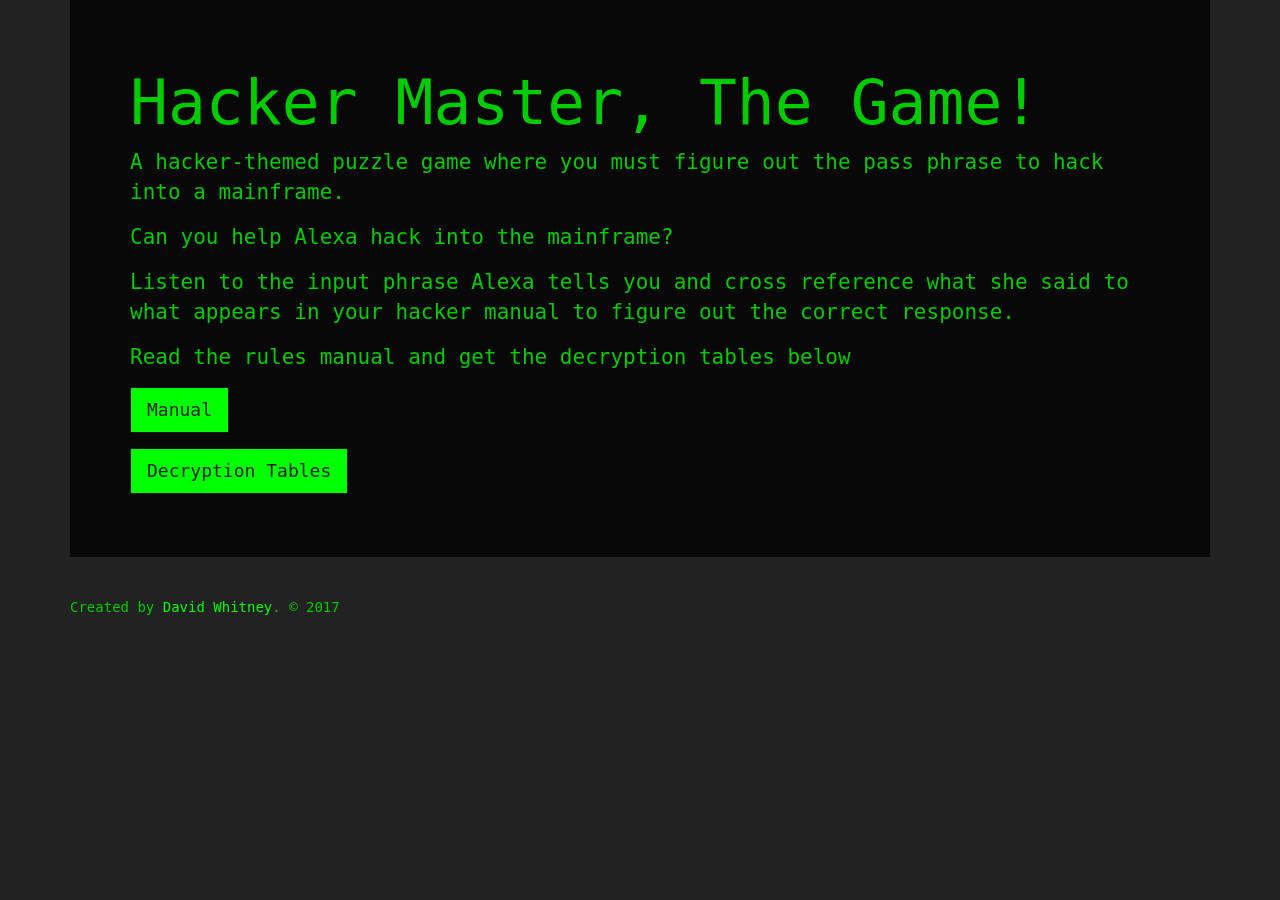
==== commit ca39d6c5: "viewport scaling stuff" ====
--- a/website/index.html
+++ b/website/index.html
@@ -3,21 +3,43 @@
   <head>
     <title>Hacker Master</title>
     <!-- Required meta tags -->
+    <!--<meta charset="utf-8">
+    <meta name="viewport" content="width=device-width, initial-scale=1, shrink-to-fit=no">-->
     <meta charset="utf-8">
-    <meta name="viewport" content="width=device-width, initial-scale=1, shrink-to-fit=no">
+    <meta http-equiv="X-UA-Compatible" content="IE=edge">
+    <meta name="viewport" content="width=device-width, initial-scale=1">
 
     <!-- Bootstrap CSS -->
     <!--<link rel="stylesheet" href="https://maxcdn.bootstrapcdn.com/bootstrap/4.0.0-beta.2/css/bootstrap.min.css" integrity="sha384-PsH8R72JQ3SOdhVi3uxftmaW6Vc51MKb0q5P2rRUpPvrszuE4W1povHYgTpBfshb" crossorigin="anonymous">-->
     <link href="css/hacker.css" rel="stylesheet">
+
+    <style>
+    .tall-row {
+        margin-top: 40px;
+    }
+    .modal {
+        position: relative;
+        top: auto;
+        right: auto;
+        left: auto;
+        bottom: auto;
+        z-index: 1;
+        display: block;
+    }
+    </style>
+
+
   </head>
   <body>
     <div class="container">
         <!-- Jumbotron -->
         <div class="jumbotron">
-          <div class="col-md-4 text-center"> 
-            <h1>Hacker Master</h1>
+          
+            <h1>Hacker Master, The Game!</h1>
+            <p>A hacker-themed puzzle game where you must figure out the pass phrase to hack into a mainframe.</p>
             <p>Can you help Alexa hack into the mainframe?</p>
-            <p>Read the manual and get the decryption tables below</p>
+            <p>Listen to the input phrase Alexa tells you and cross reference what she said to what appears in your hacker manual to figure out the correct response.</p>
+            <p>Read the rules manual and get the decryption tables below</p>
             <p> 
                 <a class="btn btn-lg btn-primary" href="https://s3.amazonaws.com/playhackermaster.com/manual.pdf" role="button">Manual</a>
             </p>
@@ -25,9 +47,13 @@
                 <a class="btn btn-lg btn-primary" href="https://s3.amazonaws.com/playhackermaster.com/decryption_tables.png" role="button">Decryption Tables</a>
             </p>
 
-          </div>
+          
         </div>
-
+        <div class="row tall-row">
+            <div class="col-md-12">
+                <p>Created by <a href="//david-whitney.com">David Whitney</a>. &copy; 2017</p>
+            </div>
+        </div>
     </div>
 
     <!-- Optional JavaScript -->
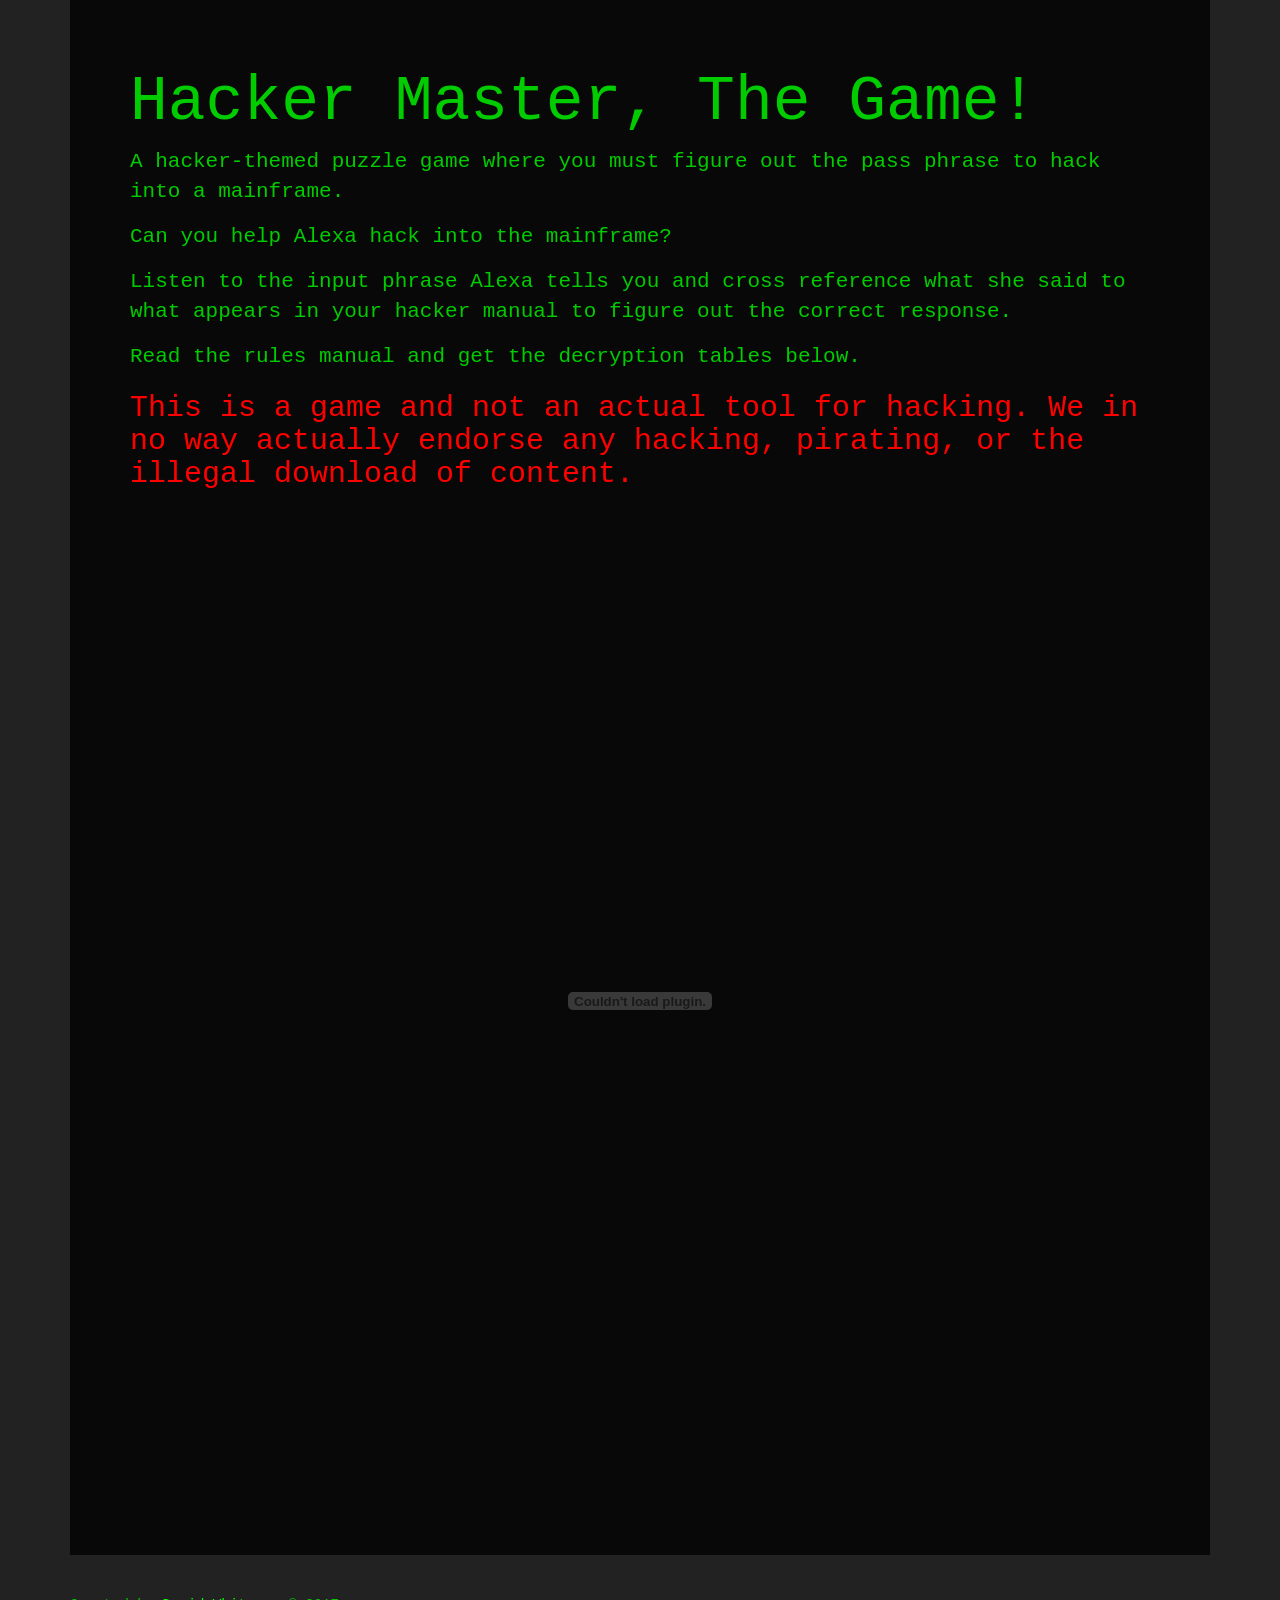
==== commit b9208aea: "website update" ====
--- a/website/index.html
+++ b/website/index.html
@@ -39,13 +39,17 @@
             <p>A hacker-themed puzzle game where you must figure out the pass phrase to hack into a mainframe.</p>
             <p>Can you help Alexa hack into the mainframe?</p>
             <p>Listen to the input phrase Alexa tells you and cross reference what she said to what appears in your hacker manual to figure out the correct response.</p>
-            <p>Read the rules manual and get the decryption tables below</p>
-            <p> 
+            <p>Read the rules manual and get the decryption tables below.</p>
+            <h2 style="color:red"> This is a game and not an actual tool for hacking. We in no way actually endorse any hacking, pirating, or the illegal download of content.</h2>
+            <!--<p> 
                 <a class="btn btn-lg btn-primary" href="https://s3.amazonaws.com/playhackermaster.com/manual.pdf" role="button">Manual</a>
             </p>
             <p> 
                 <a class="btn btn-lg btn-primary" href="https://s3.amazonaws.com/playhackermaster.com/decryption_tables.png" role="button">Decryption Tables</a>
             </p>
+            -->
+            <!--<img src="https://s3.amazonaws.com/playhackermaster.com/decryption_tables.png" style="width:128px;height:128px;">-->
+            <object data="https://s3.amazonaws.com/playhackermaster.com/manual.pdf" width="100%" height="1000"></object>
 
           
         </div>
@@ -54,6 +58,7 @@
                 <p>Created by <a href="//david-whitney.com">David Whitney</a>. &copy; 2017</p>
             </div>
         </div>
+
     </div>
 
     <!-- Optional JavaScript -->
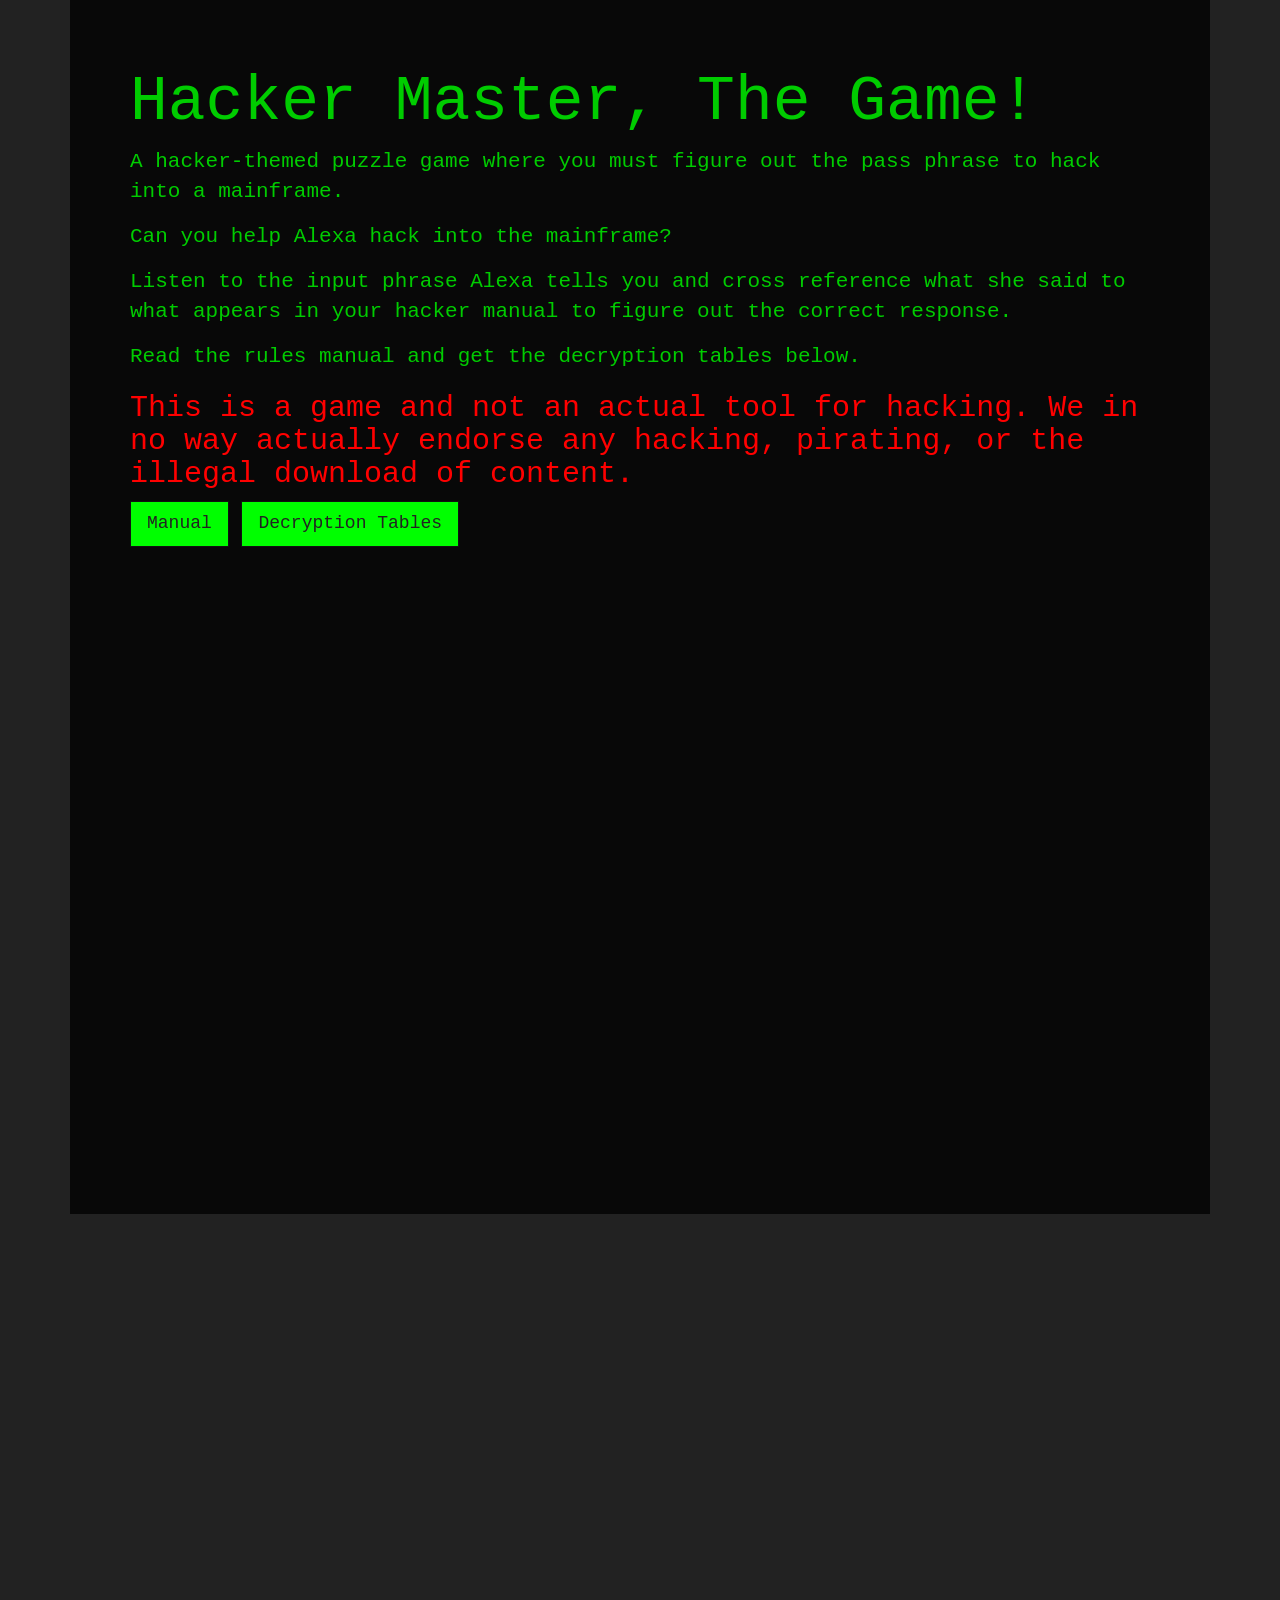
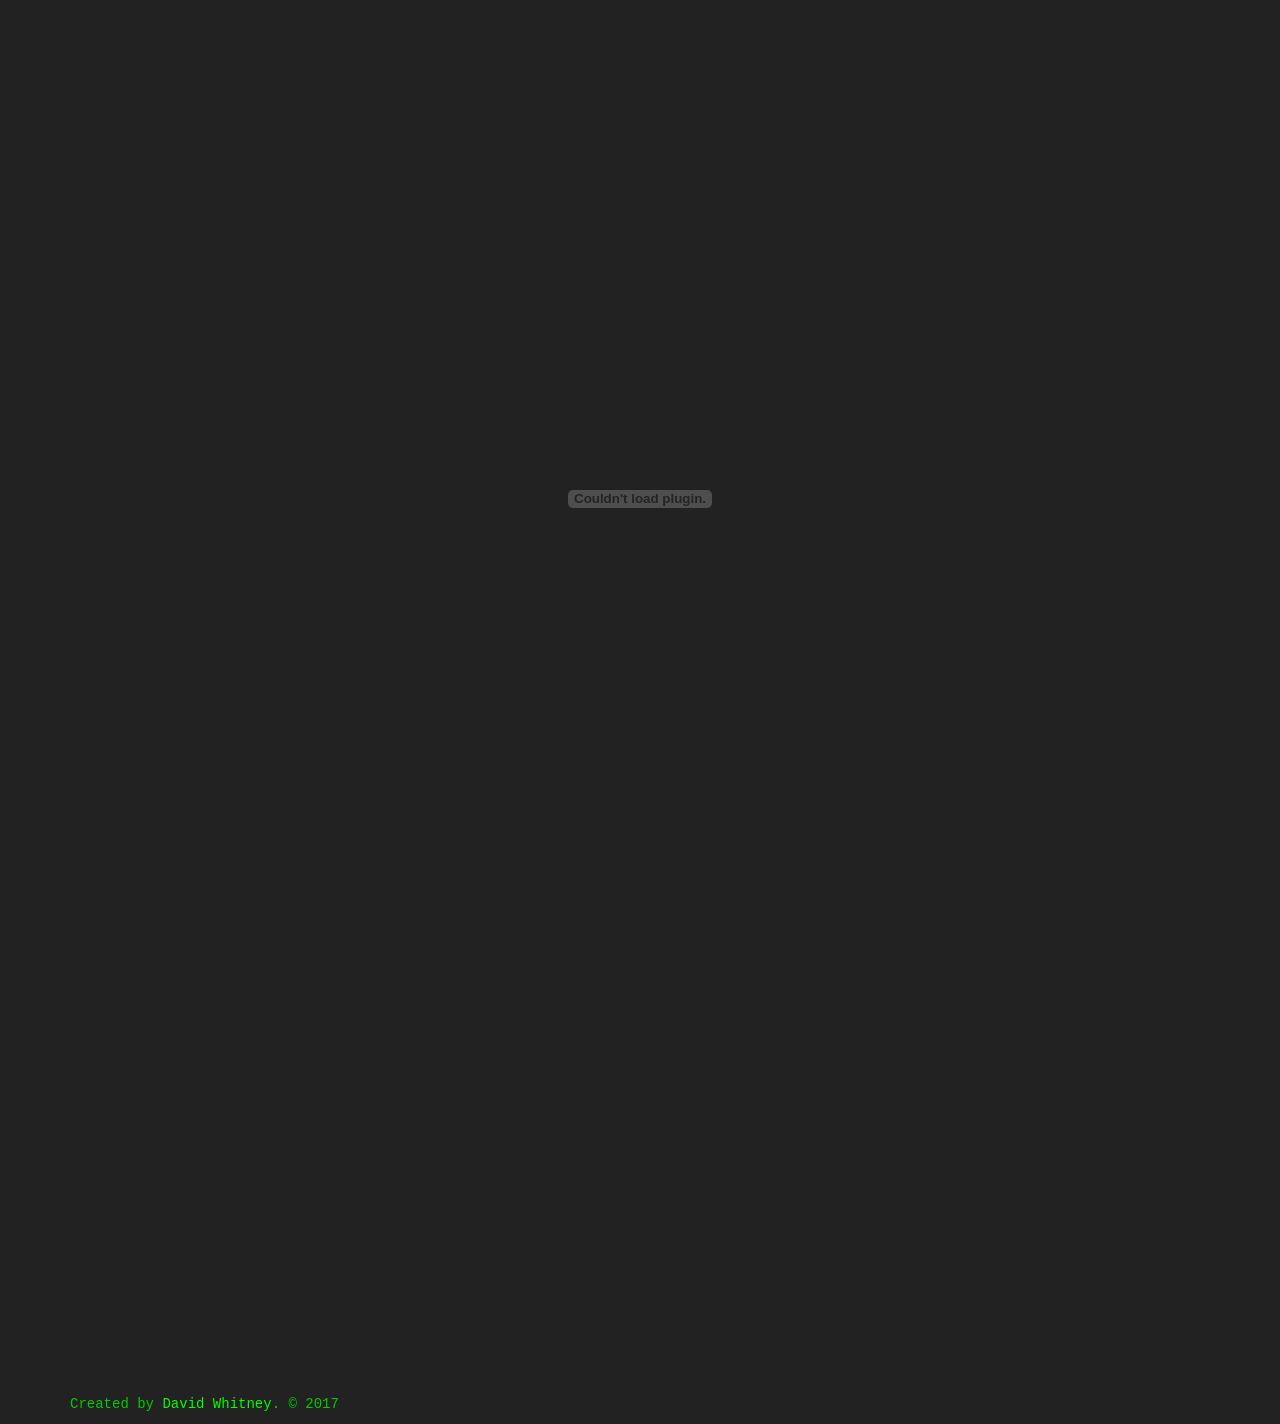
==== commit 1a1cda2c: "added website stuff" ====
--- a/website/index.html
+++ b/website/index.html
@@ -26,6 +26,28 @@
         z-index: 1;
         display: block;
     }
+    .video-container {
+        position:relative;
+        padding-bottom:56.25%;
+        padding-top:30px;
+        height:0;
+        overflow:hidden;
+    }
+
+    .video-container iframe, .video-container object, .video-container embed {
+        position:absolute;
+        top:0;
+        left:0;
+        width:100%;
+        height:100%;
+    }
+    .embed-responsive {
+        position: relative;
+        display: block;
+        height: 0;
+        padding: 0;
+        overflow: hidden;
+    }
     </style>
 
 
@@ -33,26 +55,27 @@
   <body>
     <div class="container">
         <!-- Jumbotron -->
-        <div class="jumbotron">
-          
+        <div class="jumbotron">  
             <h1>Hacker Master, The Game!</h1>
             <p>A hacker-themed puzzle game where you must figure out the pass phrase to hack into a mainframe.</p>
             <p>Can you help Alexa hack into the mainframe?</p>
             <p>Listen to the input phrase Alexa tells you and cross reference what she said to what appears in your hacker manual to figure out the correct response.</p>
             <p>Read the rules manual and get the decryption tables below.</p>
             <h2 style="color:red"> This is a game and not an actual tool for hacking. We in no way actually endorse any hacking, pirating, or the illegal download of content.</h2>
-            <!--<p> 
+            <p> 
                 <a class="btn btn-lg btn-primary" href="https://s3.amazonaws.com/playhackermaster.com/manual.pdf" role="button">Manual</a>
-            </p>
-            <p> 
+
                 <a class="btn btn-lg btn-primary" href="https://s3.amazonaws.com/playhackermaster.com/decryption_tables.png" role="button">Decryption Tables</a>
             </p>
-            -->
-            <!--<img src="https://s3.amazonaws.com/playhackermaster.com/decryption_tables.png" style="width:128px;height:128px;">-->
-            <object data="https://s3.amazonaws.com/playhackermaster.com/manual.pdf" width="100%" height="1000"></object>
-
-          
+            <div class="video-container">
+                <iframe width="560" height="315" src="https://www.youtube.com/embed/mkon_Wey7No" frameborder="0" gesture="media" allow="encrypted-media" allowfullscreen></iframe>
+            </div>
         </div>
+        
+        <div class="embed-responsive" style="padding-bottom:150%"">
+            <object data="https://s3.amazonaws.com/playhackermaster.com/manual.pdf" width="100%" height="100%" type="application/pdf"></object>
+        </div>
+        
         <div class="row tall-row">
             <div class="col-md-12">
                 <p>Created by <a href="//david-whitney.com">David Whitney</a>. &copy; 2017</p>
